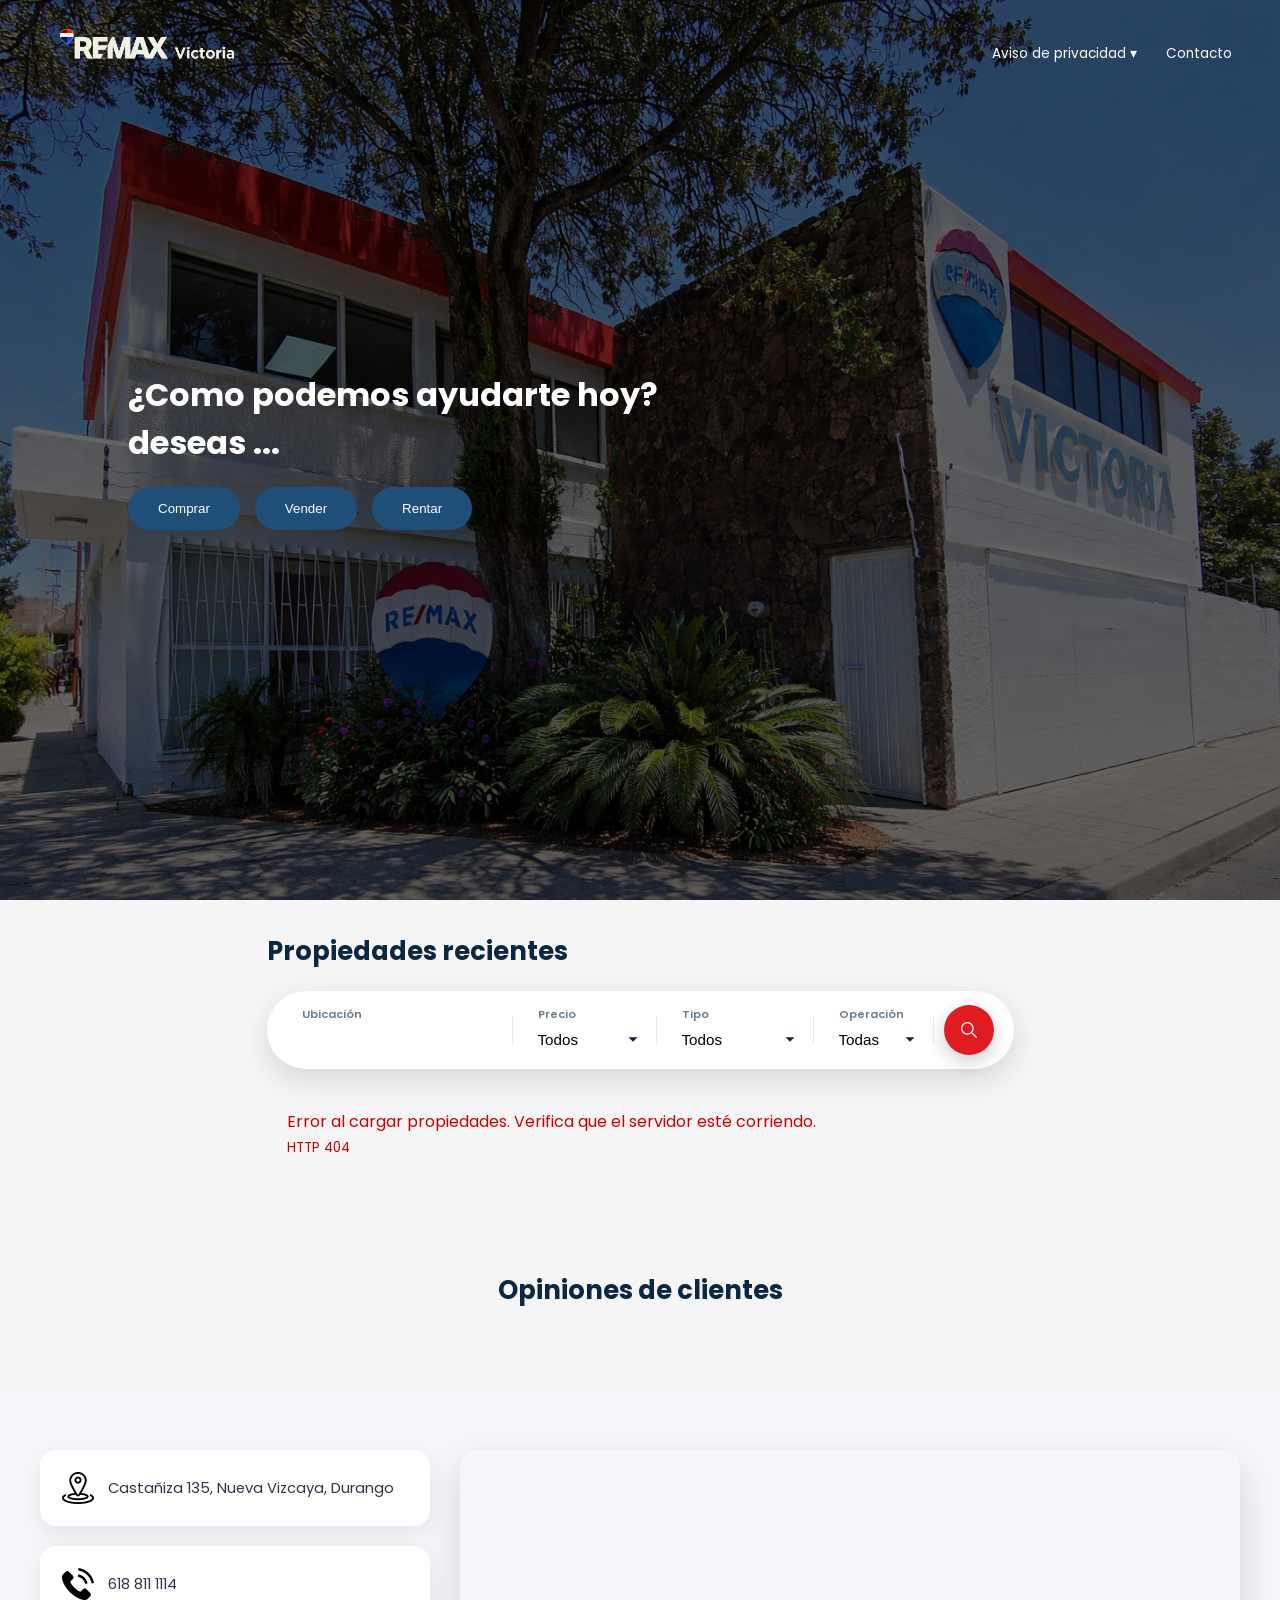
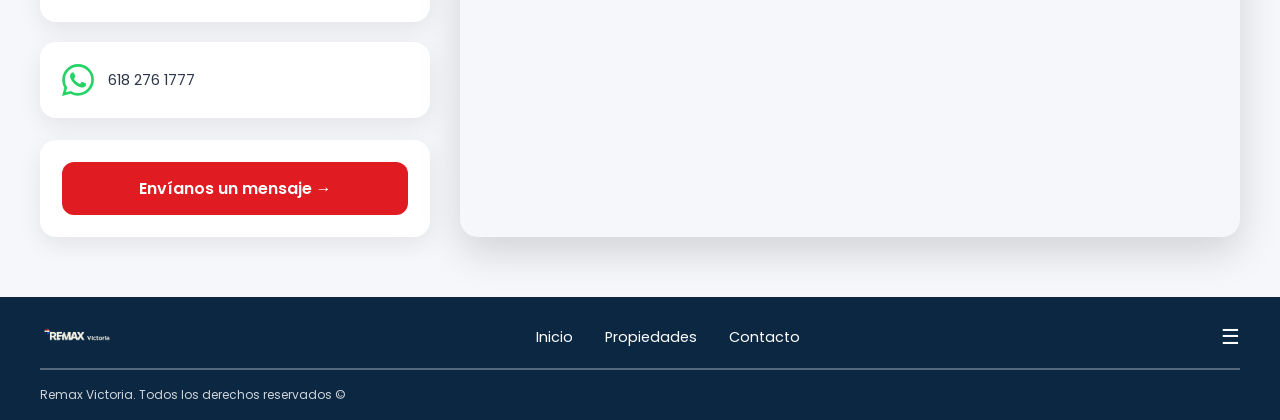
==== remox-aws/frontend/public/index.html @ b3d68474 "Remove credito-popup and related scripts Removed the credito-popup section and related JavaScript fu" ====
<!DOCTYPE html>
<html lang="es">
<head>
  <meta charset="UTF-8">
  <meta name="viewport" content="width=device-width, initial-scale=1.0">
  <title>RE/MAX Victoria - Durango</title>
  <link href="https://fonts.googleapis.com/css2?family=Poppins:wght@300;400;500;600;700&display=swap" rel="stylesheet">
  <link rel="stylesheet" href="styles.css">
  <style>
    /* Logo más grande sin afectar navbar */
    .nav-logo .logo-img { height: 75px; }

    /* Etiquetas de operación en cards */
    .property-image-wrap { position: relative; }
    .op-badge {
      position: absolute;
      top: 10px;
      left: 10px;
      padding: 4px 12px;
      border-radius: 20px;
      font-size: 0.75rem;
      font-weight: 700;
      color: white;
      z-index: 2;
      text-transform: uppercase;
      letter-spacing: 0.5px;
    }
    .op-venta  { background: #E11B22; }
    .op-renta  { background: #1f4e79; }

    /* Hero con imagen local — sobreescribe styles.css */
    section.hero,
    .hero {
      background-image: url('img/remaxOficina.png') !important;
      background-size: cover !important;
      background-position: center !important;
    }

    /* Mapa en lugar del formulario */
    .map-section {
      padding: 60px 20px;
      background: #f5f7fa;
    }
    .map-container {
      max-width: 1200px;
      margin: auto;
      display: grid;
      grid-template-columns: 1fr 2fr;
      gap: 30px;
      align-items: stretch;
    }
    @media(max-width:768px){ .map-container{ grid-template-columns:1fr; } }
    .map-info {
      display: flex;
      flex-direction: column;
      gap: 20px;
    }
    .map-info-card {
      background: white;
      padding: 22px;
      border-radius: 16px;
      box-shadow: 0 8px 24px rgba(0,0,0,0.08);
      display: flex;
      align-items: center;
      gap: 14px;
      transition: 0.3s;
    }
    .map-info-card:hover { transform: translateY(-3px); }
    .map-info-card img { width: 32px; height: 32px; }
    .map-info-card p { margin: 0; font-size: 0.92rem; color: #2d3748; }
    .map-iframe-wrap {
      border-radius: 18px;
      overflow: hidden;
      box-shadow: 0 15px 40px rgba(0,0,0,0.15);
      min-height: 380px;
    }
    .map-iframe-wrap iframe {
      width: 100%;
      height: 100%;
      min-height: 380px;
      border: none;
    }
    /* WhatsApp btn flotante */
    .whatsapp-float {
      position: fixed;
      bottom: 24px;
      right: 24px;
      width: 56px;
      height: 56px;
      background: #25D366;
      border-radius: 50%;
      display: flex;
      align-items: center;
      justify-content: center;
      box-shadow: 0 6px 20px rgba(37,211,102,0.45);
      z-index: 9000;
      transition: transform 0.2s;
    }
    .whatsapp-float:hover { transform: scale(1.1); }
    .whatsapp-float svg { width: 30px; height: 30px; fill: white; }

    /* ===== MENÚ HAMBURGUESA (de stylesMari) ===== */
    .menu-toggle {
      display: none;
      font-size: 28px;
      background: none;
      border: none;
      color: white;
      cursor: pointer;
      z-index: 10001;
    }
    @media (max-width: 768px) {
      .menu-toggle { display: block; }
      .nav-menu {
        position: absolute;
        top: 70px;
        right: 0;
        background: #0c2c54;
        flex-direction: column;
        width: 250px;
        padding: 20px;
        display: none !important;
        z-index: 10000;
      }
      .nav-menu.active { display: flex !important; }
      .menu-item { width: 100%; margin-bottom: 15px; }
      .dropdown {
        position: relative !important;
        display: none;
        width: 100%;
        background: #ffffff;
        border-radius: 8px;
        margin-top: 8px;
        padding: 10px 0;
      }
      .dropdown p { color: #1f4e79 !important; }
      .menu-item.open .dropdown { display: block; }
    }



    /* Badges propuesta / proceso — lado derecho */
    .status-badge {
      position: absolute;
      top: 10px;
      right: 10px;
      padding: 4px 12px;
      border-radius: 20px;
      font-size: 0.72rem;
      font-weight: 700;
      color: white;
      z-index: 2;
      text-transform: uppercase;
      letter-spacing: 0.5px;
    }
    .status-propuesta { background: #F5CF0B; color: #5a4000; }
    .status-proceso   { background: #ea580c; }

    /* Footer siempre abajo */
    html, body { min-height: 100vh; display: flex; flex-direction: column; }
    .footer { margin-top: auto !important; }
  </style>
</head>
<body>

<!-- NAVBAR -->
<nav class="navbar">
  <div class="nav-container">
    <a href="index.html" class="nav-logo">
      <img src="img/Remaxlogoblanco.png" class="logo-img">
    </a>
    <button class="menu-toggle" id="menu-toggle">☰</button>
    <ul class="nav-menu" id="nav-menu">
      <li class="menu-item">
        <span>Aviso de privacidad ▾</span>
        <div class="dropdown">
          <p><a href="nom247.html">Contrato NOM 247</a></p>
          <p><a href="carta-derechos.html">Carta de Derechos del Consumidor</a></p>
          <p><a href="https://remax.com.mx/codigoetica" target="_blank">Código de ética</a></p>
        </div>
      </li>
      <li class="menu-item">
        <a href="contacto.html" style="color:inherit;text-decoration:none;">Contacto</a>
      </li>
    </ul>
  </div>
</nav>

<!-- HERO -->
<section class="hero">
  <div class="hero-overlay">
    <div class="hero-content">
      <h2>¿Como podemos ayudarte hoy? deseas ...</h2>
      <div class="hero-buttons">
        <button onclick="window.location.href='propiedades.html?operacion=1'">Comprar</button>
        <button onclick="window.location.href='contacto.html'">Vender</button>
        <button onclick="window.location.href='propiedades.html?operacion=2'">Rentar</button>
      </div>
    </div>
  </div>
</section>

<!-- PROPIEDADES -->
<div class="container">
  <h2 class="section-title">Propiedades recientes</h2>

  <div class="filter-bar">
    <div class="filter-item">
      <label>Ubicación</label>
      <input type="text" id="searchLocation">
    </div>
    <div class="filter-item">
      <label>Precio</label>
      <select id="priceRange">
        <option value="">Todos</option>
        <option value="1">Hasta $1M</option>
        <option value="2">Hasta $3M</option>
        <option value="3">Más de $3M</option>
      </select>
    </div>
    <div class="filter-item">
      <label>Tipo</label>
      <select id="category">
        <option value="">Todos</option>
        <option value="casa">Casa</option>
        <option value="departamento">Departamento</option>
        <option value="terreno">Terreno</option>
      </select>
    </div>
    <div class="filter-item">
      <label>Operación</label>
      <select id="operacion">
        <option value="">Todas</option>
        <option value="1">En venta</option>
        <option value="2">En renta</option>
      </select>
    </div>
    <button class="filter-btn-search" onclick="applyFilters()">
      <img src="img/lupa1.png" class="search-icon">
    </button>
  </div>

  <div id="results"></div>
</div>

<!-- TESTIMONIOS -->
<section class="testimonios">
  <h2 class="section-title">Opiniones de clientes</h2>
  <div class="elfsight-app-cae5a441-4ed8-4996-96be-d7b9559accd7" data-elfsight-app-lazy></div>
</section>

<!-- MAPA OFICINA (reemplaza formulario de contacto) -->
<section class="map-section" id="ubicacion">
  <div class="map-container">

    <div class="map-info">
      <div class="map-info-card">
        <img src="img/ubicacion.png" alt="Ubicación">
        <p>Castañiza 135, Nueva Vizcaya, Durango</p>
      </div>
      <div class="map-info-card">
        <img src="img/telefono.png" alt="Teléfono">
        <p> 618 811 1114</p>
      </div>
      <div class="map-info-card">
        <svg style="width:32px;height:32px;fill:#25D366;flex-shrink:0" viewBox="0 0 24 24">
          <path d="M17.472 14.382c-.297-.149-1.758-.867-2.03-.967-.273-.099-.471-.148-.67.15-.197.297-.767.966-.94 1.164-.173.199-.347.223-.644.075-.297-.15-1.255-.463-2.39-1.475-.883-.788-1.48-1.761-1.653-2.059-.173-.297-.018-.458.13-.606.134-.133.298-.347.446-.52.149-.174.198-.298.298-.497.099-.198.05-.371-.025-.52-.075-.149-.669-1.612-.916-2.207-.242-.579-.487-.5-.669-.51-.173-.008-.371-.01-.57-.01-.198 0-.52.074-.792.372-.272.297-1.04 1.016-1.04 2.479 0 1.462 1.065 2.875 1.213 3.074.149.198 2.096 3.2 5.077 4.487.709.306 1.262.489 1.694.625.712.227 1.36.195 1.871.118.571-.085 1.758-.719 2.006-1.413.248-.694.248-1.289.173-1.413-.074-.124-.272-.198-.57-.347m-5.421 7.403h-.004a9.87 9.87 0 01-5.031-1.378l-.361-.214-3.741.982.998-3.648-.235-.374a9.86 9.86 0 01-1.51-5.26c.001-5.45 4.436-9.884 9.888-9.884 2.64 0 5.122 1.03 6.988 2.898a9.825 9.825 0 012.893 6.994c-.003 5.45-4.437 9.884-9.885 9.884m8.413-18.297A11.815 11.815 0 0012.05 0C5.495 0 .16 5.335.157 11.892c0 2.096.547 4.142 1.588 5.945L.057 24l6.305-1.654a11.882 11.882 0 005.683 1.448h.005c6.554 0 11.89-5.335 11.893-11.893a11.821 11.821 0 00-3.48-8.413z"/>
        </svg>
        <p><a href="https://wa.me/526182761777?text=Hola, estoy viendo su pagina remaxvictoria.mx, me interesa más información, mi nombre es " target="_blank" style="color:inherit;text-decoration:none;">618 276 1777</a></p>
      </div>
      <div class="map-info-card" style="margin-top:auto;">
        <a href="contacto.html" style="
          display:block; width:100%; text-align:center;
          background:#E11B22; color:white; padding:14px;
          border-radius:12px; text-decoration:none; font-weight:600;
          transition:0.2s;">
          Envíanos un mensaje →
        </a>
      </div>
    </div>

    <div class="map-iframe-wrap">
      <iframe
        src="https://www.google.com/maps/embed?pb=!1m18!1m12!1m3!1d3628.0!2d-104.6532!3d24.0277!2m3!1f0!2f0!3f0!3m2!1i1024!2i768!4f13.1!3m3!1m2!1s0x0%3A0x0!2sCasta%C3%B1iza%20135%2C%20Nueva%20Vizcaya%2C%20Durango!5e0!3m2!1ses!2smx!4v1"
        allowfullscreen loading="lazy"
        referrerpolicy="no-referrer-when-downgrade">
      </iframe>
    </div>

  </div>
</section>

<!-- FOOTER -->
<footer class="footer">
  <div class="footer-container">
    <div class="footer-logo"><img src="img/Remaxlogoblanco.png" class="footer-logo-img"></div>
    <ul class="footer-menu">
      <li><a href="index.html">Inicio</a></li>
      <li><a href="index.html">Propiedades</a></li>
      <li><a href="contacto.html">Contacto</a></li>
    </ul>
    <div class="footer-icon">☰</div>
  </div>
  <hr class="footer-line">
  <p class="footer-copy">Remax Victoria. Todos los derechos reservados ©</p>
</footer>





<!-- Variables globales necesarias ANTES de app.js -->
<script>
  const FALLBACK_IMG = 'https://cdn.remax.com.mx/properties/default_rebrand.jpg';



  function buildCard(p) {
    const opLabel = String(p.operacion) === '2' ? 'En renta' : 'En venta';
    const opClass = String(p.operacion) === '2' ? 'op-renta' : 'op-venta';
    const _prop = String(p.propuesta ?? '');
    let statusBadge = '';
    if (_prop === '0') statusBadge = '<span class="status-badge status-propuesta">Propuesta</span>';
    else if (_prop === '1') statusBadge = '<span class="status-badge status-proceso">En proceso de venta</span>';
    return `
    <div class="property-card" onclick='selectProperty(${JSON.stringify(p)})'>
      <div class="property-image-wrap">
        <img src="${p.imagen || FALLBACK_IMG}" class="property-image"
             onerror="this.src='${FALLBACK_IMG}'">
        <div class="remax-badge">RE/MAX</div>
        <span class="op-badge ${opClass}">${opLabel}</span>
        ${statusBadge}
      </div>
      <div class="property-body">
        <div class="property-title">${p.titulo || 'Propiedad'}</div>
        <div class="property-address">
          <img src="img/ubicacion.png" class="logo-img"> ${p.ubicacion || 'Durango'}
        </div>
        <div class="property-price">
          ${Number(p.precio||0).toLocaleString('es-MX',{style:'currency',currency:'MXN',maximumFractionDigits:0})}
        </div>
      </div>
    </div>`;
  }

  function selectProperty(property) {
    const id = property?.propiedad_id || property?.id || '';
    if (id) window.location.href = `property-detail.html?id=${encodeURIComponent(id)}`;
    else    window.location.href = 'property-detail.html';
  }
</script>

<script src="app.js"></script>
<script src="https://elfsightcdn.com/platform.js" async></script>

<script>
  /* ===== FILTROS ===== */
  function applyFilters(maxPrecioOverride) {
    if (!window.allProperties || !window.allProperties.length) return;
    let filtered = [...window.allProperties];
    const location  = (document.getElementById('searchLocation')?.value || '').toLowerCase();
    const price     = document.getElementById('priceRange')?.value || '';
    const category  = document.getElementById('category')?.value || '';
    const operacion = document.getElementById('operacion')?.value || '';
    if (location)  filtered = filtered.filter(p => (p.ubicacion||'').toLowerCase().includes(location));
    if (maxPrecioOverride) {
      filtered = filtered.filter(p => p.precio <= maxPrecioOverride);
    } else if (price) {
      filtered = filtered.filter(p => {
        if (price==='1') return p.precio <= 1000000;
        if (price==='2') return p.precio <= 3000000;
        if (price==='3') return p.precio > 3000000;
        return true;
      });
    }
    if (category)  filtered = filtered.filter(p => (p.tipo||'').toLowerCase().includes(category));
    if (operacion) filtered = filtered.filter(p => String(p.operacion) === operacion);
    renderProperties(filtered);
  }

  function renderProperties(properties) {
    const results = document.getElementById('results');
    if (!results) return;
    if (!properties.length) {
      results.innerHTML = '<p style="padding:20px;color:#666;">No hay propiedades que coincidan.</p>';
      return;
    }
    const primeras9 = properties.slice(0, 9);
    const hayMas    = properties.length > 9;
    results.innerHTML = `
      <div class="property-grid">
        ${primeras9.map(buildCard).join('')}
      </div>
      ${hayMas ? `
      <div style="text-align:center;margin:32px 0 8px;">
        <a href="propiedades.html"
           style="display:inline-block;padding:14px 40px;background:#1f4e79;color:white;
                  border-radius:50px;text-decoration:none;font-weight:600;font-size:1rem;
                  box-shadow:0 6px 18px rgba(0,0,0,0.15);transition:0.2s;"
           onmouseover="this.style.background='#E11B22'"
           onmouseout="this.style.background='#1f4e79'">
          Ver todas las propiedades (${properties.length}) →
        </a>
      </div>` : ''}`;
  }

  /* ===== NAVBAR SCROLL ===== */
  window.addEventListener('scroll', () =>
    document.querySelector('.navbar')?.classList.toggle('scrolled', window.scrollY > 50)
  );

  /* ===== MENÚ HAMBURGUESA ===== */
  const menuToggle = document.getElementById('menu-toggle');
  const navMenu    = document.getElementById('nav-menu');
  if (menuToggle) {
    menuToggle.addEventListener('click', () => navMenu.classList.toggle('active'));
  }
  document.querySelectorAll('.menu-item').forEach(item => {
    item.addEventListener('click', function(e) {
      if (window.innerWidth <= 768) {
        this.classList.toggle('open');
        e.stopPropagation();
      }
    });
  });
  document.addEventListener('keydown', e => {
    });
</script>
</body>
---- remox-aws/frontend/public/styles.css ----
/* ===== RESET ===== */
*{
  margin:0;
  padding:0;
  box-sizing:border-box;
}

/* ===== VARIABLES ===== */
:root{
  --primary-blue:#1f4e79;
  --remax-red:#E11B22;
  --light-gray:#f5f7fa;
  --text-dark:#0b2742;
  --text-light:#7F8C8D;
}

/* ===== BODY ===== */
body{
  font-family:'Poppins',sans-serif;
  background:var(--light-gray);
  color:var(--text-dark);
}

/* ===== NAVBAR ===== */
.navbar{
  position:fixed;
  top:0;
  width:100%;
  padding:0.8rem 3rem;
  z-index:9999;
  background:transparent;
  transition:all 0.3s ease;
}

/* ===== FIX NAVBAR SCROLL ===== */
.navbar.scrolled{
  background:#0B2742 !important;
}

.nav-container{
  display:flex;
  align-items:center;
  justify-content:space-between;
  max-width:1200px;
  margin:auto;
}

.navbar.scrolled{
  background:#0B2742;
}

/* LOGO  */
.logo-img{
  height:70px;
  width:auto;
  object-fit:contain;
}

/* ===== MENU ===== */
.nav-menu{
  list-style:none;
  display:flex;
  gap:1.8rem;
  align-items:center;
  font-size:0.85rem;
}

.nav-menu > li{
  color:white;
  position:relative;
  cursor:pointer;
  transition:0.3s;
}

.nav-menu > li:hover{
  color:var(--remax-red);
}

/* ===== DROPDOWN ===== */
.menu-item{
  position:relative;
}

.menu-item span{
  display:block;
  padding:15px 0;
}

.dropdown{
  position:absolute;
  top:100%;
  left:0;
  background:white;
  min-width:260px;
  display:none;
  flex-direction:column;
  border-radius:8px;
  box-shadow:0 10px 25px rgba(0,0,0,0.2);
}

.dropdown p{
  padding:14px 18px;
  font-size:0.85rem;
  color:#333;
  cursor:pointer;
}

.dropdown p:hover{
  background:#f0f0f0;
  color:var(--remax-red);
}

.menu-item:hover .dropdown{
  display:flex;
}


/* INPUT */
.search-text{
  border:none;
  background:none;
  outline:none;
  color:white;
  font-size:14px;
  width:0;
  opacity:0;
  transition:0.4s;
}

/* BOTÓN */
.search-btn{
  width:30px;
  height:30px;
  border-radius:50%;
  background:transparent;
  display:flex;
  justify-content:center;
  align-items:center;
  cursor:pointer;
}

/* ICONO */
.search-icon{
  width:16px;
  height:16px;
  object-fit:contain;
  filter:brightness(0) invert(1);
}

/* HOVER */
.search-box:hover{
  background:#0b2742;
}

.search-box:hover .search-text{
  width:140px;
  opacity:1;
  padding:0 8px;
}

.search-box:hover .search-btn{
  background:white;
}

.search-box:hover .search-icon{
  filter:none;
}

/* ===== HERO ===== */
.hero{
  height:100vh;
  width:100%;
  background-image: url('img/14_post.png');
  background-size:cover;
  background-position:center;
  background-repeat:no-repeat;

  display:flex;
  align-items:center;
}
.hero-overlay{
  background:rgba(0,0,0,0.6);
  width:100%;
  height:100%;
  display:flex;
  align-items:center;
}

.hero-content{
  color:white;
  margin-left:10%;
  max-width:600px;
}

.hero-content h2{
  font-size:2rem;
}

/* BOTONES */
.hero-buttons{
  margin-top:20px;
  display:flex;
  gap:15px;
}

.hero-buttons button{
  background:var(--primary-blue);
  color:white;
  padding:14px 30px;
  border:none;
  border-radius:50px;
  cursor:pointer;
  transition:0.3s;
}

.hero-buttons button:hover{
  background:var(--remax-red);
}

/* ===== CONTENEDOR ===== */
.container{
  max-width:1200px;
  margin:auto;
  padding:2rem;
}

/* ===== TITULO ===== */
.section-title{
  font-size:1.6rem;
  margin-bottom:20px;
}

/* ===== FILTRO ===== */
.filter-bar{
  background:white;
  border-radius:50px;
  padding:10px 15px;
  display:flex;
  align-items:center;
  gap:10px;
  margin-bottom:20px;
  box-shadow:0 8px 25px rgba(0,0,0,0.15);
}

.filter-item{
  flex:1;
  display:flex;
  flex-direction:column;
}

.filter-item label{
  font-size:0.7rem;
  font-weight:600;
}

.filter-item input,
.filter-item select{
  border:none;
  outline:none;
}

/* BOTÓN FILTRO */
.filter-btn-search{
  background:var(--remax-red);
  border:none;
  width:45px;
  height:45px;
  border-radius:50%;
  cursor:pointer;
}
/*   BOTÓN SEARCH */
.filter-btn-search{
  background: var(--remax-red) !important;
  border: none !important;
  width: 50px !important;
  height: 50px !important;
  border-radius: 50% !important;

  display:flex !important;
  align-items:center !important;
  justify-content:center !important;

  cursor:pointer;
  transition: all 0.25s ease;

  box-shadow: 0 6px 16px rgba(0,0,0,0.2);
}

.filter-btn-search:hover{
  transform: scale(1.1);
  box-shadow: 0 10px 25px rgba(0,0,0,0.3);
}

.filter-btn-search:active{
  transform: scale(0.9);
}


/*  FILTROS */


.filter-bar {
  background: white;
  border-radius: 50px;
  padding: 14px 20px;
  display: flex;
  align-items: center;
  gap: 10px;

  box-shadow: 0 10px 30px rgba(0,0,0,0.12);
}

/* CONTENEDOR DE CADA FILTRO */
.filter-item {
  flex: 1;
  display: flex;
  flex-direction: column;
  position: relative;
  padding: 0 15px;
}

/* SEPARADORES */
.filter-item:not(:last-child)::after {
  content: "";
  position: absolute;
  right: 0;
  top: 20%;
  height: 60%;
  width: 1px;
  background: #e2e8f0;
}

/* LABELS */
.filter-item label {
  font-size: 0.7rem;
  font-weight: 600;
  opacity: 0.6;
  margin-bottom: 2px;
}

.filter-item input,
.filter-item select {
  background: transparent;
  border: none;
  box-shadow: none;

  padding: 6px 0;
  font-size: 0.95rem;
  font-weight: 500;

  outline: none;
  appearance: none;
}

/* SELECT CON FLECHA BONITA */
.filter-item select {
  background-image: url("data:image/svg+xml;utf8,<svg fill='%230b2742' height='18' viewBox='0 0 20 20' width='18' xmlns='http://www.w3.org/2000/svg'><path d='M5 7l5 5 5-5'/></svg>");
  background-repeat: no-repeat;
  background-position: right center;
  padding-right: 20px;
}

/* HOVER SUAVE */
.filter-item:hover {
  background: rgba(0,0,0,0.04);
  border-radius: 12px;
}

.filter-item input:focus,
.filter-item select:focus {
  color: var(--primary-blue);
}

/* INPUT UBICACIÓN */
#searchLocation {
  font-weight: 600;
}

/* BOTÓN SEARCH */
.filter-btn-search {
  background: var(--remax-red);
  border: none;
  width: 52px;
  height: 52px;
  border-radius: 50%;

  display:flex;
  align-items:center;
  justify-content:center;

  cursor:pointer;
  transition: all 0.3s ease;

  box-shadow: 0 6px 18px rgba(0,0,0,0.2);
}

/* HOVER */
.filter-btn-search:hover {
  transform: scale(1.1);
  box-shadow: 0 10px 25px rgba(0,0,0,0.3);
}

/* CLICK */
.filter-btn-search:active {
  transform: scale(0.92);
}

/* ===== GRID ===== */
.property-grid{
  display:grid;
  grid-template-columns:repeat(3, 1fr);
  gap:1.5rem;
}

/* ===== CARD ===== */
.property-card{
  background:white;
  border-radius:14px;
  overflow:hidden;
  box-shadow:0 2px 12px rgba(0,0,0,0.07);
  transition:0.3s;
  cursor:pointer;
}

.property-card:hover{
  transform:translateY(-5px);
}

/* IMAGEN */
.property-image-wrap{
  height:200px;
  overflow:hidden;
}

.property-image{
  width:100%;
  height:100%;
  object-fit:cover;
}

/* BODY */
.property-body{
  padding:1rem;
}

.property-title{
  font-weight:600;
}

.property-address{
  font-size:0.8rem;
  color:var(--text-light);
}

.property-price{
  font-size:1.1rem;
  font-weight:700;
}


.testimonial-card{
  min-width:300px;
  background:white;
  border-radius:12px;
  padding:20px;
}

/* ===== RESPONSIVE ===== */
@media(max-width:768px){
  .nav-menu{
    display:none;
  }
}

/* FOOTER */
.footer{
  background:#0b2742;
  color:white;
  padding:1.5rem 2rem 1rem;
  margin-top:3rem;
}

.footer-container{
  display:flex;
  justify-content:space-between;
  align-items:center;
  max-width:1200px;
  margin:auto;
}

.footer-logo{
  display:flex;
  align-items:center;
  gap:8px;
}

.footer-logo-img{
  height:28px;
}

.footer-text{
  font-weight:600;
  font-size:1rem;
}

.footer-menu{
  list-style:none;
  display:flex;
  gap:2rem;
}

.footer-menu a{
  color:white;
  text-decoration:none;
  font-size:0.9rem;
  transition:opacity 0.2s;
}

.footer-menu a:hover{
  opacity:0.7;
}

.footer-icon{
  font-size:1.3rem;
  cursor:pointer;
}

.footer-line{
  margin:1rem auto;
  border:0.5px solid rgba(255,255,255,0.3);
  max-width:1200px;
}

.footer-copy{
  text-align:left;
  max-width:1200px;
  margin:auto;
  font-size:0.75rem;
  opacity:0.8;
}
.property-address img.logo-img{
    width: 18px;
    height: 18px;
    margin-right: 6px;
}


/* CONFIGURACIÓN GENERAL */
body {
  font-family: 'Poppins', sans-serif;
  background: #f5f5f5;
  margin: 0;
  padding: 0;
}

/* TESTIMONIOS RE/MAX */

.testimonios {
  padding: 60px 20px;
  background: #f5f5f5;
  text-align: center;
}

/* CARRUSEL */
.carousel {
  margin: 0 auto;
  max-width: 1000px;
  overflow: hidden;
  display: flex;
}

/* GRUPOS */
.group {
  display: flex;
  gap: 20px;
  padding-right: 20px;

  animation: scroll 25s linear infinite;
}

/* TARJETAS */
.card {
  flex: 0 0 auto;
  width: 260px;
  background: white;
  border-radius: 15px;
  padding: 20px;

  box-shadow: 0 5px 15px rgba(0,0,0,0.1);

  font-size: 14px;
  color: #333;
  line-height: 1.5;

  transition: transform 0.3s;
}

/* HOVER PRO */
.card:hover {
  transform: translateY(-8px);
}

/* ANIMACIÓN */
@keyframes scroll {
  0% {
    transform: translateX(0);
  }
  100% {
    transform: translateX(-100%);
  }
}

/* PAUSA */
.carousel:hover .group {
  animation-play-state: paused;
}

/* RESPONSIVE */
@media (max-width: 768px) {
  #contenedor-testimonios {
    flex-direction: column;
    align-items: center;
  }

  .tarjeta-testimonio {
    width: 90%;
  }
}
/* MODAL DE CRÉDITOS */
.modal{
  display:none; /* 🔥 SOLO ESTE */
  position:fixed;
  inset:0;
  background:rgba(0,0,0,0.4);
  backdrop-filter:blur(8px);
  z-index:99999;

  justify-content:center;
  align-items:center;
}

/* TARJETA */
.credit-card{
  width:95%;
  max-width:380px;
  background:white;
  border-radius:20px;
  overflow:hidden;

  box-shadow:0 30px 80px rgba(0,0,0,0.4);

  animation:modalFade 0.3s ease;
}

@keyframes modalFade{
  from{
    transform:translateY(40px) scale(0.95);
    opacity:0;
  }
  to{
    transform:translateY(0) scale(1);
    opacity:1;
  }
}

/* HEADER */
.credit-header{
  padding:18px;
  color:white;
  display:flex;
  justify-content:space-between;
  align-items:center;
  font-weight:600;
}

/* BODY */
.credit-body{
  padding:20px;
}

/* INPUTS */
.field{
  margin-bottom:15px;
}

.field span{
  font-size:12px;
  color:#666;
}

.field input{
  width:100%;
  padding:12px;
  border:none;
  border-bottom:2px solid #eee;
  font-size:16px;
  outline:none;
}

/* RESULTADO */
.resultado-card{
  background:#0B2742;
  color:white;
  border-radius:15px;
  padding:15px;
  text-align:center;
  margin:15px 0;
}

.resultado-card h1{
  font-size:28px;
}

.hidden{
  display:none;
}

/* BOTÓN */
.btn-calcular{
  width:100%;
  padding:14px;
  border:none;
  border-radius:12px;
  background:#E11B22;
  color:white;
  font-weight:bold;
  cursor:pointer;
  transition:0.2s;
}

.btn-calcular:hover{
  transform:scale(1.03);
}
/* ===== BADGE CRÉDITO EN IMAGEN ===== */
.credit-badge{
  position:absolute;
  top:10px;
  left:10px;
  padding:6px 10px;
  font-size:11px;
  font-weight:600;
  border-radius:20px;
  color:white;
  z-index:2;
}

.credit-ok{
  background:#16a34a;
}

.credit-no{
  background:#dc2626;
}
/* ===== PAGINACIÓN MODERNA ===== */
.pagination{
  width:100%;
  display:flex;
  justify-content:center;
  align-items:center;
  flex-wrap:wrap;
  gap:8px;
  margin-top:30px;
}

.pagination button{
  border:none;
  padding:8px 12px;
  border-radius:8px;
  background:#e5e7eb;
  cursor:pointer;
  font-size:14px;
  transition:0.2s;
}

.pagination button:hover{
  background:#d1d5db;
}

.pagination button.active{
  background:#0B2742;
  color:white;
}

/* ===== RESPONSIVE GRID MEJORADO ===== */
@media (max-width:1024px){
  .property-grid{
    grid-template-columns:repeat(2, 1fr);
  }
}

@media (max-width:600px){
  .property-grid{
    grid-template-columns:1fr;
  }
}

/* ===== RESPONSIVE HERO ===== */
@media (max-width:768px){

  .hero-content{
    margin-left:5%;
    margin-right:5%;
  }

  .hero-content h2{
    font-size:1.4rem;
  }

  .hero-buttons{
    flex-direction:column;
    gap:10px;
  }

  .hero-buttons button{
    width:100%;
    padding:12px;
  }
}

/* ===== RESPONSIVE FILTROS ===== */
@media (max-width:768px){

  .filter-bar{
    flex-direction:column;
    border-radius:16px;
    padding:15px;
  }

  .filter-item{
    width:100%;
    padding:0;
  }

  .filter-item::after{
    display:none;
  }

  .filter-btn-search{
    width:100%;
    border-radius:12px;
  }
}

/* ===== RESPONSIVE MODAL ===== */
@media (max-width:600px){

  .credit-card{
    width:95%;
    margin-top:15vh;
  }

  .credit-body{
    padding:15px;
  }

  .field input{
    font-size:14px;
  }

  .btn-calcular{
    padding:12px;
  }
}
.pagination{
  width:100%;
  display:flex;
  justify-content:center;
  gap:8px;
  margin-top:30px;
}

.pagination button{
  border:none;
  padding:8px 12px;
  border-radius:8px;
  background:#ddd;
  cursor:pointer;
}

.pagination button.active{
  background:#0B2742;
  color:white;
}
.hero-overlay{
  position:relative;
  z-index:1;
}
.close{
  cursor:pointer;
  font-size:20px;
}
.resultado-card{
  background:#0B2742;
  color:white;
  border-radius:15px;
  padding:20px;
  text-align:center;
  margin:15px 0;

  box-shadow:0 10px 25px rgba(0,0,0,0.3);
}

.resultado-card h1{
  font-size:28px;
}
.credit-header{
  background:#0B2742; /* 🔥 color visible */
  color:white;
  padding:18px;
  display:flex;
  justify-content:space-between;
  align-items:center;
}

.close{
  font-size:22px;
  cursor:pointer;
  color:white; /* 🔥 ahora sí se ve */
}
/* ===== DROPDOWN LINKS ===== */
.dropdown p a {
  color: #333;
  text-decoration: none;
  display: block;
  width: 100%;
}
.dropdown p a:hover {
  color: var(--remax-red);
}

/* ===== CONTACTO ===== */
.contact-section{
  padding:80px 20px;
  background:#f5f7fa;
}
.contact-container{
  max-width:1200px;
  margin:auto;
  display:grid;
  grid-template-columns: 1fr 1fr 1fr;
  gap:30px;
  align-items:center;
}
.contact-info{
  display:flex;
  flex-direction:column;
  gap:20px;
}
.contact-card{
  background:white;
  padding:25px;
  border-radius:16px;
  box-shadow:0 10px 25px rgba(0,0,0,0.1);
  text-align:center;
  transition:0.3s;
}
.contact-card:hover{
  transform:translateY(-5px);
}
.contact-card .icon{
  font-size:28px;
  margin-bottom:10px;
  color:var(--remax-red);
}
.contact-form{
  background:white;
  padding:35px;
  border-radius:18px;
  box-shadow:0 15px 40px rgba(0,0,0,0.15);
}
.contact-form h2{
  text-align:center;
  margin-bottom:20px;
  letter-spacing:3px;
}
.form-row{
  display:flex;
  gap:15px;
  margin-bottom:15px;
}
.form-row input{
  flex:1;
}
.contact-form input,
.contact-form textarea{
  width:100%;
  padding:14px;
  border:none;
  border-radius:10px;
  background:#f1f5f9;
  font-family:'Poppins', sans-serif;
  outline:none;
  transition:0.2s;
}
.contact-form input:focus,
.contact-form textarea:focus{
  background:white;
  box-shadow:0 0 0 2px var(--primary-blue);
}
.contact-form textarea{
  height:120px;
  resize:none;
  margin-bottom:15px;
}
.contact-form button{
  width:100%;
  padding:14px;
  border:none;
  border-radius:12px;
  background:var(--remax-red);
  color:white;
  font-weight:600;
  cursor:pointer;
  transition:0.3s;
}
.contact-form button:hover{
  transform:scale(1.03);
  background:#c4161c;
}
.contact-image img{
  width:100%;
  height:100%;
  object-fit:cover;
  border-radius:20px;
}
@media(max-width:900px){
  .contact-container{
    grid-template-columns:1fr;
  }
  .contact-image{
    display:none;
  }
}
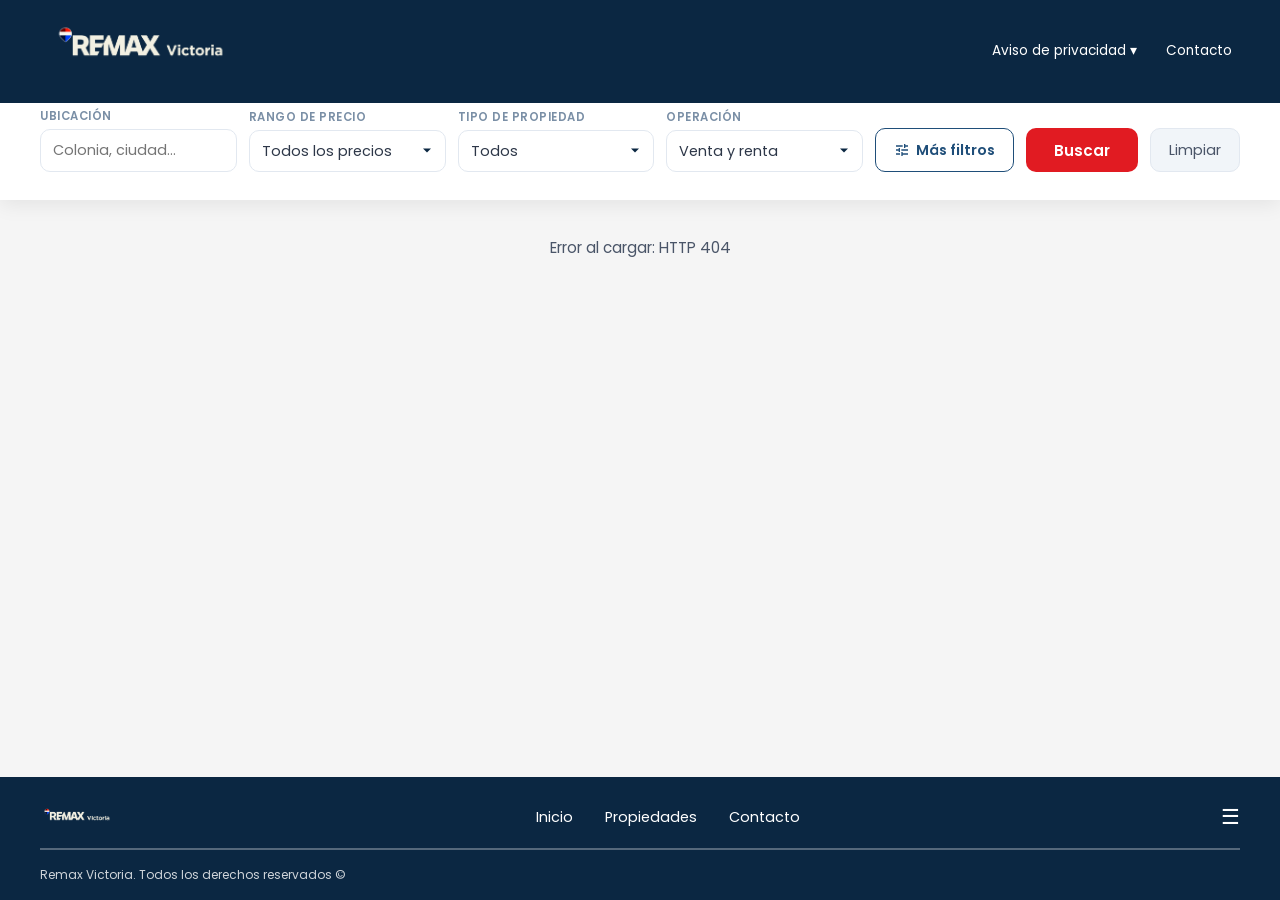
==== commit 912fd8a2: "Update print statement from 'Hello' to 'Goodbye'" ====
--- a/remox-aws/frontend/public/index.html
+++ b/remox-aws/frontend/public/index.html
@@ -1,105 +1,178 @@
 <!DOCTYPE html>
+<html lang="es"><!DOCTYPE html>
 <html lang="es">
 <head>
   <meta charset="UTF-8">
   <meta name="viewport" content="width=device-width, initial-scale=1.0">
-  <title>RE/MAX Victoria - Durango</title>
+  <title>Propiedades - RE/MAX Victoria Durango</title>
   <link href="https://fonts.googleapis.com/css2?family=Poppins:wght@300;400;500;600;700&display=swap" rel="stylesheet">
   <link rel="stylesheet" href="styles.css">
   <style>
-    /* Logo más grande sin afectar navbar */
-    .nav-logo .logo-img { height: 75px; }
-
-    /* Etiquetas de operación en cards */
+    .nav-logo .logo-img { height: 70px; }
+    /* Navbar siempre azul en esta vista */
+    .navbar { background: #0B2742 !important; }
+    /* Grid 3 columnas desktop */
+    .property-grid { grid-template-columns: repeat(3, 1fr) !important; }
+    @media(max-width: 1024px){ .property-grid { grid-template-columns: repeat(2, 1fr) !important; } }
+    @media(max-width: 600px){ .property-grid { grid-template-columns: 1fr !important; } }
+
     .property-image-wrap { position: relative; }
     .op-badge {
-      position: absolute;
-      top: 10px;
-      left: 10px;
-      padding: 4px 12px;
-      border-radius: 20px;
-      font-size: 0.75rem;
-      font-weight: 700;
-      color: white;
-      z-index: 2;
+      position: absolute; top: 10px; left: 10px;
+      padding: 4px 12px; border-radius: 20px;
+      font-size: 0.75rem; font-weight: 700; color: white;
+      z-index: 2; text-transform: uppercase; letter-spacing: 0.5px;
+    }
+    .op-venta { background: #E11B22; }
+    .op-renta { background: #1f4e79; }
+
+    /* FILTROS AVANZADOS */
+    .filters-section {
+      background: white;
+      padding: 28px 20px;
+      box-shadow: 0 4px 20px rgba(0,0,0,0.08);
+    }
+    .filters-spacer {
+      height: 80px; /* espacio para el navbar fijo */
+      background: #f5f7fa;
+    }
+    .filters-inner {
+      max-width: 1200px;
+      margin: auto;
+      display: flex;
+      flex-wrap: wrap;
+      gap: 12px;
+      align-items: flex-end;
+    }
+    .filter-group {
+      display: flex;
+      flex-direction: column;
+      gap: 4px;
+      flex: 1;
+      min-width: 140px;
+    }
+    .filter-group label {
+      font-size: 0.72rem;
+      font-weight: 600;
+      color: #7a8fa6;
       text-transform: uppercase;
       letter-spacing: 0.5px;
     }
-    .op-venta  { background: #E11B22; }
-    .op-renta  { background: #1f4e79; }
-
-    /* Hero con imagen local — sobreescribe styles.css */
-    section.hero,
-    .hero {
-      background-image: url('img/remaxOficina.png') !important;
-      background-size: cover !important;
-      background-position: center !important;
-    }
-
-    /* Mapa en lugar del formulario */
-    .map-section {
-      padding: 60px 20px;
-      background: #f5f7fa;
-    }
-    .map-container {
+    .filter-group select,
+    .filter-group input {
+      padding: 10px 12px;
+      border: 1.5px solid #e2e8f0;
+      border-radius: 10px;
+      font-family: 'Poppins', sans-serif;
+      font-size: 0.9rem;
+      color: #2d3748;
+      outline: none;
+      background: white;
+      transition: border-color 0.2s;
+      appearance: none;
+      background-image: url("data:image/svg+xml;utf8,<svg fill='%230b2742' height='16' viewBox='0 0 20 20' width='16' xmlns='http://www.w3.org/2000/svg'><path d='M5 7l5 5 5-5'/></svg>");
+      background-repeat: no-repeat;
+      background-position: right 10px center;
+      padding-right: 32px;
+    }
+    .filter-group input {
+      background-image: none;
+      padding-right: 12px;
+    }
+    .filter-group select:focus,
+    .filter-group input:focus { border-color: #1f4e79; }
+
+    .btn-buscar {
+      padding: 10px 28px;
+      background: #E11B22;
+      color: white;
+      border: none;
+      border-radius: 10px;
+      font-family: 'Poppins', sans-serif;
+      font-weight: 600;
+      font-size: 0.95rem;
+      cursor: pointer;
+      transition: 0.2s;
+      height: 44px;
+    }
+    .btn-buscar:hover { background: #c4161c; transform: scale(1.02); }
+
+    .btn-limpiar {
+      padding: 10px 18px;
+      background: #f1f5f9;
+      color: #4a5568;
+      border: 1.5px solid #e2e8f0;
+      border-radius: 10px;
+      font-family: 'Poppins', sans-serif;
+      font-size: 0.9rem;
+      cursor: pointer;
+      transition: 0.2s;
+      height: 44px;
+    }
+    .btn-limpiar:hover { background: #e2e8f0; }
+
+    /* RESULTADOS */
+    .results-section {
       max-width: 1200px;
-      margin: auto;
-      display: grid;
-      grid-template-columns: 1fr 2fr;
-      gap: 30px;
-      align-items: stretch;
-    }
-    @media(max-width:768px){ .map-container{ grid-template-columns:1fr; } }
-    .map-info {
+      margin: 36px auto 60px;
+      padding: 0 20px;
+    }
+    .results-bar {
       display: flex;
-      flex-direction: column;
-      gap: 20px;
-    }
-    .map-info-card {
+      justify-content: space-between;
+      align-items: center;
+      margin-bottom: 20px;
+      flex-wrap: wrap;
+      gap: 10px;
+    }
+    .results-count {
+      font-size: 0.95rem;
+      color: #4a5568;
+    }
+    .results-count strong { color: #1f4e79; }
+
+    /* PAGINACIÓN */
+    .pagination {
+      display: flex;
+      justify-content: center;
+      gap: 8px;
+      margin-top: 36px;
+      flex-wrap: wrap;
+    }
+    .pagination button {
+      width: 40px; height: 40px;
+      border: 1.5px solid #e2e8f0;
       background: white;
-      padding: 22px;
-      border-radius: 16px;
-      box-shadow: 0 8px 24px rgba(0,0,0,0.08);
-      display: flex;
-      align-items: center;
-      gap: 14px;
-      transition: 0.3s;
-    }
-    .map-info-card:hover { transform: translateY(-3px); }
-    .map-info-card img { width: 32px; height: 32px; }
-    .map-info-card p { margin: 0; font-size: 0.92rem; color: #2d3748; }
-    .map-iframe-wrap {
-      border-radius: 18px;
-      overflow: hidden;
-      box-shadow: 0 15px 40px rgba(0,0,0,0.15);
-      min-height: 380px;
-    }
-    .map-iframe-wrap iframe {
-      width: 100%;
-      height: 100%;
-      min-height: 380px;
-      border: none;
-    }
-    /* WhatsApp btn flotante */
+      border-radius: 8px;
+      cursor: pointer;
+      font-family: 'Poppins', sans-serif;
+      font-size: 0.9rem;
+      color: #4a5568;
+      transition: 0.2s;
+    }
+    .pagination button:hover { border-color: #1f4e79; color: #1f4e79; }
+    .pagination button.active {
+      background: #1f4e79; color: white; border-color: #1f4e79;
+    }
+    .pagination button:disabled { opacity: 0.4; cursor: default; }
+
+    /* WhatsApp flotante */
     .whatsapp-float {
-      position: fixed;
-      bottom: 24px;
-      right: 24px;
-      width: 56px;
-      height: 56px;
-      background: #25D366;
-      border-radius: 50%;
-      display: flex;
-      align-items: center;
-      justify-content: center;
-      box-shadow: 0 6px 20px rgba(37,211,102,0.45);
-      z-index: 9000;
-      transition: transform 0.2s;
+      position: fixed; bottom: 24px; right: 24px;
+      width: 56px; height: 56px; background: #25D366;
+      border-radius: 50%; display: flex; align-items: center; justify-content: center;
+      box-shadow: 0 6px 20px rgba(37,211,102,0.45); z-index: 9000; transition: transform 0.2s;
     }
     .whatsapp-float:hover { transform: scale(1.1); }
     .whatsapp-float svg { width: 30px; height: 30px; fill: white; }
 
-    /* ===== MENÚ HAMBURGUESA (de stylesMari) ===== */
+    @media(max-width:768px){
+      .filters-inner { flex-direction: column; }
+      .filter-group { min-width: 100%; }
+      .btn-buscar, .btn-limpiar { width: 100%; }
+    }
+  
+    /* ===== MENÚ HAMBURGUESA ===== */
     .menu-toggle {
       display: none;
       font-size: 28px;
@@ -136,10 +209,114 @@
       .dropdown p { color: #1f4e79 !important; }
       .menu-item.open .dropdown { display: block; }
     }
-
-
-
-    /* Badges propuesta / proceso — lado derecho */
+  
+    /* Footer siempre abajo */
+    html, body {
+      min-height: 100vh;
+      display: flex;
+      flex-direction: column;
+    }
+    body > *:not(footer):not(nav):not(script) {
+      flex-shrink: 0;
+    }
+    .footer {
+      margin-top: auto !important;
+    }
+
+
+    /* ===== FILTROS AVANZADOS PANEL ===== */
+    .btn-mas-filtros {
+      padding: 10px 18px;
+      background: white;
+      color: #1f4e79;
+      border: 1.5px solid #1f4e79;
+      border-radius: 10px;
+      font-family: 'Poppins', sans-serif;
+      font-size: 0.9rem;
+      font-weight: 600;
+      cursor: pointer;
+      transition: 0.2s;
+      height: 44px;
+      display: flex;
+      align-items: center;
+      gap: 6px;
+    }
+    .btn-mas-filtros:hover { background: #1f4e79; color: white; }
+    .btn-mas-filtros.active { background: #1f4e79; color: white; }
+
+    .filtros-extra {
+      display: none;
+      max-width: 1200px;
+      margin: 16px auto 0;
+      background: #f8fafc;
+      border: 1.5px solid #e2e8f0;
+      border-radius: 14px;
+      padding: 24px;
+      gap: 24px;
+    }
+    .filtros-extra.open { display: grid; grid-template-columns: repeat(auto-fit, minmax(180px, 1fr)); overflow: hidden; }
+
+    .filtro-extra-grupo { display: flex; flex-direction: column; gap: 8px; min-width: 0; overflow: hidden; }
+    .filtro-extra-grupo > label {
+      font-size: 0.72rem;
+      font-weight: 700;
+      color: #7a8fa6;
+      text-transform: uppercase;
+      letter-spacing: 0.5px;
+    }
+
+    /* Botones de selección tipo chip */
+    .chip-row { display: flex; flex-wrap: wrap; gap: 6px; }
+    .chip {
+      padding: 6px 14px;
+      border: 1.5px solid #e2e8f0;
+      border-radius: 20px;
+      font-family: 'Poppins', sans-serif;
+      font-size: 0.82rem;
+      font-weight: 600;
+      color: #4a5568;
+      background: white;
+      cursor: pointer;
+      transition: 0.2s;
+    }
+    .chip:hover { border-color: #1f4e79; color: #1f4e79; }
+    .chip.selected { background: #1f4e79; color: white; border-color: #1f4e79; }
+
+    /* Inputs Desde/Hasta */
+    .desde-hasta {
+      display: grid;
+      grid-template-columns: 1fr 1fr;
+      gap: 6px;
+    }
+    .desde-hasta input {
+      padding: 8px 8px;
+      border: 1.5px solid #e2e8f0;
+      border-radius: 10px;
+      font-family: 'Poppins', sans-serif;
+      font-size: 0.82rem;
+      color: #2d3748;
+      outline: none;
+      background: white;
+      transition: border-color 0.2s;
+      width: 100%;
+      min-width: 0;
+      box-sizing: border-box;
+    }
+    .desde-hasta input:focus { border-color: #1f4e79; }
+    .desde-hasta input::placeholder { color: #a0aec0; font-size: 0.82rem; }
+
+    .filtro-extra-sublabel {
+      font-size: 0.7rem;
+      font-weight: 600;
+      color: #a0aec0;
+      margin-bottom: 2px;
+    }
+
+    @media(max-width: 768px) {
+      .filtros-extra.open { grid-template-columns: 1fr; }
+    }
+
+    /* Badges propuesta / proceso */
     .status-badge {
       position: absolute;
       top: 10px;
@@ -155,16 +332,12 @@
     }
     .status-propuesta { background: #F5CF0B; color: #5a4000; }
     .status-proceso   { background: #ea580c; }
-
-    /* Footer siempre abajo */
-    html, body { min-height: 100vh; display: flex; flex-direction: column; }
-    .footer { margin-top: auto !important; }
   </style>
 </head>
 <body>
 
 <!-- NAVBAR -->
-<nav class="navbar">
+<nav class="navbar scrolled">
   <div class="nav-container">
     <a href="index.html" class="nav-logo">
       <img src="img/Remaxlogoblanco.png" class="logo-img">
@@ -186,109 +359,128 @@
   </div>
 </nav>
 
-<!-- HERO -->
-<section class="hero">
-  <div class="hero-overlay">
-    <div class="hero-content">
-      <h2>¿Como podemos ayudarte hoy? deseas ...</h2>
-      <div class="hero-buttons">
-        <button onclick="window.location.href='propiedades.html?operacion=1'">Comprar</button>
-        <button onclick="window.location.href='contacto.html'">Vender</button>
-        <button onclick="window.location.href='propiedades.html?operacion=2'">Rentar</button>
-      </div>
-    </div>
-  </div>
-</section>
-
-<!-- PROPIEDADES -->
-<div class="container">
-  <h2 class="section-title">Propiedades recientes</h2>
-
-  <div class="filter-bar">
-    <div class="filter-item">
+
+<div class="filters-spacer"></div>
+
+<!-- FILTROS -->
+<div class="filters-section">
+  <div class="filters-inner">
+
+    <div class="filter-group">
       <label>Ubicación</label>
-      <input type="text" id="searchLocation">
-    </div>
-    <div class="filter-item">
-      <label>Precio</label>
-      <select id="priceRange">
-        <option value="">Todos</option>
-        <option value="1">Hasta $1M</option>
-        <option value="2">Hasta $3M</option>
-        <option value="3">Más de $3M</option>
+      <input type="text" id="f-ubicacion" placeholder="Colonia, ciudad...">
+    </div>
+
+    <div class="filter-group">
+      <label>Rango de precio</label>
+      <select id="f-precio">
+        <option value="">Todos los precios</option>
+        <option value="0-1">$0 — $1,000,000</option>
+        <option value="1-2">$1,000,000 — $2,000,000</option>
+        <option value="2-3">$2,000,000 — $3,000,000</option>
+        <option value="3+">Más de $3,000,000</option>
       </select>
     </div>
-    <div class="filter-item">
-      <label>Tipo</label>
-      <select id="category">
+
+    <div class="filter-group">
+      <label>Tipo de propiedad</label>
+      <select id="f-tipo">
         <option value="">Todos</option>
         <option value="casa">Casa</option>
         <option value="departamento">Departamento</option>
         <option value="terreno">Terreno</option>
+        <option value="local">Local comercial</option>
+        <option value="oficina">Oficina</option>
+        <option value="bodega">Bodega</option>
       </select>
     </div>
-    <div class="filter-item">
+
+    <div class="filter-group">
       <label>Operación</label>
-      <select id="operacion">
-        <option value="">Todas</option>
+      <select id="f-operacion">
+        <option value="">Venta y renta</option>
         <option value="1">En venta</option>
         <option value="2">En renta</option>
       </select>
     </div>
-    <button class="filter-btn-search" onclick="applyFilters()">
-      <img src="img/lupa1.png" class="search-icon">
+
+    <button class="btn-mas-filtros" id="btn-mas-filtros" onclick="toggleFiltrosExtra()">
+      <svg width="16" height="16" viewBox="0 0 24 24" fill="currentColor"><path d="M3 17v2h6v-2H3zM3 5v2h10V5H3zm10 16v-2h8v-2h-8v-2h-2v6h2zM7 9v2H3v2h4v2h2V9H7zm14 4v-2H11v2h10zm-6-4h2V7h4V5h-4V3h-2v6z"/></svg>
+      Más filtros
     </button>
+    <button class="btn-buscar" onclick="buscar()">Buscar</button>
+    <button class="btn-limpiar" onclick="limpiar()">Limpiar</button>
+
   </div>
 
-  <div id="results"></div>
+  <!-- PANEL FILTROS EXTRA -->
+  <div class="filtros-extra" id="filtros-extra">
+
+    <!-- CUARTOS -->
+    <div class="filtro-extra-grupo">
+      <label>Cuartos</label>
+      <div class="chip-row" id="chips-cuartos">
+        <button class="chip" data-val="1" onclick="selectChip(this,'chips-cuartos','f-cuartos')">1</button>
+        <button class="chip" data-val="2" onclick="selectChip(this,'chips-cuartos','f-cuartos')">2</button>
+        <button class="chip" data-val="3" onclick="selectChip(this,'chips-cuartos','f-cuartos')">3</button>
+        <button class="chip" data-val="4" onclick="selectChip(this,'chips-cuartos','f-cuartos')">4</button>
+        <button class="chip" data-val="5" onclick="selectChip(this,'chips-cuartos','f-cuartos')">5+</button>
+      </div>
+      <input type="hidden" id="f-cuartos" value="">
+    </div>
+
+    <!-- BAÑOS -->
+    <div class="filtro-extra-grupo">
+      <label>Baños</label>
+      <div class="chip-row" id="chips-banos">
+        <button class="chip" data-val="1"   onclick="selectChip(this,'chips-banos','f-banos')">1</button>
+        <button class="chip" data-val="1.5" onclick="selectChip(this,'chips-banos','f-banos')">1.5</button>
+        <button class="chip" data-val="2"   onclick="selectChip(this,'chips-banos','f-banos')">2</button>
+        <button class="chip" data-val="2.5" onclick="selectChip(this,'chips-banos','f-banos')">2.5</button>
+        <button class="chip" data-val="3"   onclick="selectChip(this,'chips-banos','f-banos')">3</button>
+        <button class="chip" data-val="4"   onclick="selectChip(this,'chips-banos','f-banos')">4+</button>
+      </div>
+      <input type="hidden" id="f-banos" value="">
+    </div>
+
+    <!-- ESTACIONAMIENTOS -->
+    <div class="filtro-extra-grupo">
+      <label>Estacionamientos</label>
+      <div class="chip-row" id="chips-est">
+        <button class="chip" data-val="1" onclick="selectChip(this,'chips-est','f-estacionamientos')">1</button>
+        <button class="chip" data-val="2" onclick="selectChip(this,'chips-est','f-estacionamientos')">2</button>
+        <button class="chip" data-val="3" onclick="selectChip(this,'chips-est','f-estacionamientos')">3</button>
+        <button class="chip" data-val="4" onclick="selectChip(this,'chips-est','f-estacionamientos')">4+</button>
+      </div>
+      <input type="hidden" id="f-estacionamientos" value="">
+    </div>
+
+    <!-- TAMAÑO -->
+    <div class="filtro-extra-grupo">
+      <label>Tamaño</label>
+      <div class="filtro-extra-sublabel">Terreno (m²)</div>
+      <div class="desde-hasta">
+        <input type="number" id="f-terreno-min" placeholder="Desde">
+        <input type="number" id="f-terreno-max" placeholder="Hasta">
+      </div>
+      <div class="filtro-extra-sublabel" style="margin-top:10px;">Construcción (m²)</div>
+      <div class="desde-hasta">
+        <input type="number" id="f-const-min" placeholder="Desde">
+        <input type="number" id="f-const-max" placeholder="Hasta">
+      </div>
+    </div>
+
+  </div>
 </div>
 
-<!-- TESTIMONIOS -->
-<section class="testimonios">
-  <h2 class="section-title">Opiniones de clientes</h2>
-  <div class="elfsight-app-cae5a441-4ed8-4996-96be-d7b9559accd7" data-elfsight-app-lazy></div>
-</section>
-
-<!-- MAPA OFICINA (reemplaza formulario de contacto) -->
-<section class="map-section" id="ubicacion">
-  <div class="map-container">
-
-    <div class="map-info">
-      <div class="map-info-card">
-        <img src="img/ubicacion.png" alt="Ubicación">
-        <p>Castañiza 135, Nueva Vizcaya, Durango</p>
-      </div>
-      <div class="map-info-card">
-        <img src="img/telefono.png" alt="Teléfono">
-        <p> 618 811 1114</p>
-      </div>
-      <div class="map-info-card">
-        <svg style="width:32px;height:32px;fill:#25D366;flex-shrink:0" viewBox="0 0 24 24">
-          <path d="M17.472 14.382c-.297-.149-1.758-.867-2.03-.967-.273-.099-.471-.148-.67.15-.197.297-.767.966-.94 1.164-.173.199-.347.223-.644.075-.297-.15-1.255-.463-2.39-1.475-.883-.788-1.48-1.761-1.653-2.059-.173-.297-.018-.458.13-.606.134-.133.298-.347.446-.52.149-.174.198-.298.298-.497.099-.198.05-.371-.025-.52-.075-.149-.669-1.612-.916-2.207-.242-.579-.487-.5-.669-.51-.173-.008-.371-.01-.57-.01-.198 0-.52.074-.792.372-.272.297-1.04 1.016-1.04 2.479 0 1.462 1.065 2.875 1.213 3.074.149.198 2.096 3.2 5.077 4.487.709.306 1.262.489 1.694.625.712.227 1.36.195 1.871.118.571-.085 1.758-.719 2.006-1.413.248-.694.248-1.289.173-1.413-.074-.124-.272-.198-.57-.347m-5.421 7.403h-.004a9.87 9.87 0 01-5.031-1.378l-.361-.214-3.741.982.998-3.648-.235-.374a9.86 9.86 0 01-1.51-5.26c.001-5.45 4.436-9.884 9.888-9.884 2.64 0 5.122 1.03 6.988 2.898a9.825 9.825 0 012.893 6.994c-.003 5.45-4.437 9.884-9.885 9.884m8.413-18.297A11.815 11.815 0 0012.05 0C5.495 0 .16 5.335.157 11.892c0 2.096.547 4.142 1.588 5.945L.057 24l6.305-1.654a11.882 11.882 0 005.683 1.448h.005c6.554 0 11.89-5.335 11.893-11.893a11.821 11.821 0 00-3.48-8.413z"/>
-        </svg>
-        <p><a href="https://wa.me/526182761777?text=Hola, estoy viendo su pagina remaxvictoria.mx, me interesa más información, mi nombre es " target="_blank" style="color:inherit;text-decoration:none;">618 276 1777</a></p>
-      </div>
-      <div class="map-info-card" style="margin-top:auto;">
-        <a href="contacto.html" style="
-          display:block; width:100%; text-align:center;
-          background:#E11B22; color:white; padding:14px;
-          border-radius:12px; text-decoration:none; font-weight:600;
-          transition:0.2s;">
-          Envíanos un mensaje →
-        </a>
-      </div>
-    </div>
-
-    <div class="map-iframe-wrap">
-      <iframe
-        src="https://www.google.com/maps/embed?pb=!1m18!1m12!1m3!1d3628.0!2d-104.6532!3d24.0277!2m3!1f0!2f0!3f0!3m2!1i1024!2i768!4f13.1!3m3!1m2!1s0x0%3A0x0!2sCasta%C3%B1iza%20135%2C%20Nueva%20Vizcaya%2C%20Durango!5e0!3m2!1ses!2smx!4v1"
-        allowfullscreen loading="lazy"
-        referrerpolicy="no-referrer-when-downgrade">
-      </iframe>
-    </div>
-
+<!-- RESULTADOS -->
+<div class="results-section">
+  <div class="results-bar">
+    <div class="results-count" id="results-count">Cargando...</div>
   </div>
-</section>
+  <div id="results-grid"></div>
+  <div class="pagination" id="pagination"></div>
+</div>
 
 <!-- FOOTER -->
 <footer class="footer">
@@ -296,7 +488,7 @@
     <div class="footer-logo"><img src="img/Remaxlogoblanco.png" class="footer-logo-img"></div>
     <ul class="footer-menu">
       <li><a href="index.html">Inicio</a></li>
-      <li><a href="index.html">Propiedades</a></li>
+      <li><a href="propiedades.html">Propiedades</a></li>
       <li><a href="contacto.html">Contacto</a></li>
     </ul>
     <div class="footer-icon">☰</div>
@@ -306,124 +498,306 @@
 </footer>
 
 
-
-
-
-<!-- Variables globales necesarias ANTES de app.js -->
 <script>
-  const FALLBACK_IMG = 'https://cdn.remax.com.mx/properties/default_rebrand.jpg';
-
-
-
-  function buildCard(p) {
-    const opLabel = String(p.operacion) === '2' ? 'En renta' : 'En venta';
-    const opClass = String(p.operacion) === '2' ? 'op-renta' : 'op-venta';
-    const _prop = String(p.propuesta ?? '');
-    let statusBadge = '';
-    if (_prop === '0') statusBadge = '<span class="status-badge status-propuesta">Propuesta</span>';
-    else if (_prop === '1') statusBadge = '<span class="status-badge status-proceso">En proceso de venta</span>';
-    return `
-    <div class="property-card" onclick='selectProperty(${JSON.stringify(p)})'>
-      <div class="property-image-wrap">
-        <img src="${p.imagen || FALLBACK_IMG}" class="property-image"
-             onerror="this.src='${FALLBACK_IMG}'">
-        <div class="remax-badge">RE/MAX</div>
-        <span class="op-badge ${opClass}">${opLabel}</span>
-        ${statusBadge}
+const API_BASE = '/api';
+const PAGE_SIZE = 12;
+const FALLBACK  = 'https://cdn.remax.com.mx/properties/default_rebrand.jpg';
+
+let allProps    = [];
+let filtered    = [];
+let currentPage = 1;
+
+/* ===== NAVBAR SCROLL ===== */
+window.addEventListener('scroll', () =>
+  document.querySelector('.navbar')?.classList.toggle('scrolled', window.scrollY > 50)
+);
+
+/* ===== CARD ===== */
+function buildCard(p) {
+  const opLabel = String(p.operacion) === '2' ? 'En renta' : 'En venta';
+  const opClass = String(p.operacion) === '2' ? 'op-renta' : 'op-venta';
+  let statusBadge = '';
+  if (p.propuesta === '1' || p.propuesta === 1) {
+    statusBadge = '<span class="status-badge status-proceso">En proceso de venta</span>';
+  }
+  // Cualquier otro valor (null, undefined, '', '2', etc.) → sin badge
+  return `
+  <div class="property-card" onclick='goToDetail(${JSON.stringify(p)})'>
+    <div class="property-image-wrap">
+      <img src="${p.imagen || FALLBACK}" class="property-image" onerror="this.src='${FALLBACK}'">
+      <div class="remax-badge">RE/MAX</div>
+      <span class="op-badge ${opClass}">${opLabel}</span>
+      ${statusBadge}
+    </div>
+    <div class="property-body">
+      <div class="property-title">${p.titulo || 'Propiedad'}</div>
+      <div class="property-address">
+        <img src="img/ubicacion.png" class="logo-img"> ${p.ubicacion || 'Durango'}
       </div>
-      <div class="property-body">
-        <div class="property-title">${p.titulo || 'Propiedad'}</div>
-        <div class="property-address">
-          <img src="img/ubicacion.png" class="logo-img"> ${p.ubicacion || 'Durango'}
-        </div>
-        <div class="property-price">
-          ${Number(p.precio||0).toLocaleString('es-MX',{style:'currency',currency:'MXN',maximumFractionDigits:0})}
-        </div>
+      <div class="property-price">
+        ${Number(p.precio||0).toLocaleString('es-MX',{style:'currency',currency:'MXN',maximumFractionDigits:0})}
       </div>
-    </div>`;
+    </div>
+  </div>`;
+}
+
+function goToDetail(p) {
+  const id = p?.propiedad_id || p?.id || '';
+  window.location.href = id
+    ? `property-detail.html?id=${encodeURIComponent(id)}`
+    : 'property-detail.html';
+}
+
+/* ===== RENDER PÁGINA ===== */
+function renderPage() {
+  const grid  = document.getElementById('results-grid');
+  const count = document.getElementById('results-count');
+  const pag   = document.getElementById('pagination');
+
+  const totalPages = Math.ceil(filtered.length / PAGE_SIZE);
+  const start      = (currentPage - 1) * PAGE_SIZE;
+  const slice      = filtered.slice(start, start + PAGE_SIZE);
+
+  count.innerHTML = filtered.length
+    ? `<strong>${filtered.length}</strong> propiedades encontradas`
+    : 'No se encontraron propiedades con esos filtros.';
+
+  if (!slice.length) {
+    grid.innerHTML = '<p style="padding:30px;color:#666;text-align:center;">Sin resultados.</p>';
+    pag.innerHTML  = '';
+    return;
   }
 
-  function selectProperty(property) {
-    const id = property?.propiedad_id || property?.id || '';
-    if (id) window.location.href = `property-detail.html?id=${encodeURIComponent(id)}`;
-    else    window.location.href = 'property-detail.html';
+  grid.innerHTML = `<div class="property-grid">${slice.map(buildCard).join('')}</div>`;
+
+  /* Paginación */
+  if (totalPages <= 1) { pag.innerHTML = ''; return; }
+
+  let btns = '';
+  btns += `<button onclick="goPage(${currentPage-1})" ${currentPage===1?'disabled':''}>‹</button>`;
+  for (let i = 1; i <= totalPages; i++) {
+    if (i === 1 || i === totalPages || Math.abs(i - currentPage) <= 2) {
+      btns += `<button class="${i===currentPage?'active':''}" onclick="goPage(${i})">${i}</button>`;
+    } else if (Math.abs(i - currentPage) === 3) {
+      btns += `<button disabled>…</button>`;
+    }
   }
+  btns += `<button onclick="goPage(${currentPage+1})" ${currentPage===totalPages?'disabled':''}>›</button>`;
+  pag.innerHTML = btns;
+}
+
+function goPage(n) {
+  currentPage = n;
+  renderPage();
+  window.scrollTo({ top: 0, behavior: 'smooth' });
+}
+
+/* ===== FILTRAR ===== */
+function buscar() {
+  const ubicacion = (document.getElementById('f-ubicacion').value || '').toLowerCase().trim();
+  const precio    = document.getElementById('f-precio').value;
+  const tipo      = document.getElementById('f-tipo').value;
+  const operacion = document.getElementById('f-operacion').value;
+  const cuartos   = document.getElementById('f-cuartos').value;
+  const banos     = document.getElementById('f-banos').value;
+  const estac     = document.getElementById('f-estacionamientos').value;
+
+  const terrenoMinRaw = document.getElementById('f-terreno-min').value.trim();
+  const terrenoMaxRaw = document.getElementById('f-terreno-max').value.trim();
+  const constMinRaw   = document.getElementById('f-const-min').value.trim();
+  const constMaxRaw   = document.getElementById('f-const-max').value.trim();
+
+  const filtrarTerreno = terrenoMinRaw !== '' || terrenoMaxRaw !== '';
+  const filtrarConst   = constMinRaw   !== '' || constMaxRaw   !== '';
+
+  // Usar -Infinity/Infinity para que la comparación siempre pase cuando no hay valor
+  const terrenoMin = terrenoMinRaw !== '' ? Number(terrenoMinRaw) : -Infinity;
+  const terrenoMax = terrenoMaxRaw !== '' ? Number(terrenoMaxRaw) :  Infinity;
+  const constMin   = constMinRaw   !== '' ? Number(constMinRaw)   : -Infinity;
+  const constMax   = constMaxRaw   !== '' ? Number(constMaxRaw)   :  Infinity;
+
+  filtered = allProps.filter(p => {
+
+    // --- Ubicación ---
+    if (ubicacion && !(p.ubicacion || '').toLowerCase().includes(ubicacion)) return false;
+
+    // --- Precio ---
+    if (precio) {
+      const v = Number(p.precio || 0);
+      if (precio === '0-1' && !(v >= 0       && v < 1000000)) return false;
+      if (precio === '1-2' && !(v >= 1000000 && v < 2000000)) return false;
+      if (precio === '2-3' && !(v >= 2000000 && v < 3000000)) return false;
+      if (precio === '3+'  && !(v >= 3000000))                 return false;
+    }
+
+    // --- Tipo ---
+    if (tipo && !(p.tipo || '').toLowerCase().includes(tipo)) return false;
+
+    // --- Operación ---
+    if (operacion && String(p.operacion) !== operacion) return false;
+
+    // --- Cuartos ---
+    // Math.round para tolerar "2.0" → 2
+    if (cuartos) {
+      const c = Math.round(Number(p.cuartos || p.recamaras || 0));
+      if (!c) return false;
+      if (c < Number(cuartos)) return false;
+    }
+
+    // --- Baños ---
+    // Math.abs con tolerancia 0.01 para tolerar "1.0" vs "1", "2.5" vs "2.5"
+    if (banos) {
+      const b = Number(p.banos || 0);
+      if (!b) return false;
+      if (b < Number(banos)) return false;
+    }
+
+    // --- Estacionamientos ---
+    if (estac) {
+      const e = Number(p.estacionamientos || p.numero_estacionamientos || 0);
+      if (!e) return false;
+      if (Math.round(e) < Number(estac)) return false;
+    }
+
+    if (filtrarTerreno) {
+      const t = Number(p.m2_terreno || 0);
+      if (!t) return false;
+      if (t < terrenoMin || t > terrenoMax) return false;
+    }
+
+    if (filtrarConst) {
+      const c = Number(p.m2_construccion || 0);
+      if (!c) return false;
+      if (c < constMin || c > constMax) return false;
+    }
+
+    return true;
+  });
+
+  currentPage = 1;
+  renderPage();
+}
+
+function limpiar() {
+  document.getElementById('f-ubicacion').value       = '';
+  document.getElementById('f-precio').value          = '';
+  document.getElementById('f-tipo').value            = '';
+  document.getElementById('f-operacion').value       = '';
+  document.getElementById('f-cuartos').value         = '';
+  document.getElementById('f-banos').value           = '';
+  document.getElementById('f-estacionamientos').value= '';
+  document.getElementById('f-terreno-min').value     = '';
+  document.getElementById('f-terreno-max').value     = '';
+  document.getElementById('f-const-min').value       = '';
+  document.getElementById('f-const-max').value       = '';
+  // Limpiar chips
+  document.querySelectorAll('.chip').forEach(c => c.classList.remove('selected'));
+  filtered    = [...allProps];
+  currentPage = 1;
+  renderPage();
+}
+
+function toggleFiltrosExtra() {
+  const panel = document.getElementById('filtros-extra');
+  const btn   = document.getElementById('btn-mas-filtros');
+  panel.classList.toggle('open');
+  btn.classList.toggle('active');
+}
+
+function selectChip(el, groupId, hiddenId) {
+  // Toggle: si ya estaba seleccionado, deseleccionar
+  const wasSelected = el.classList.contains('selected');
+  document.querySelectorAll(`#${groupId} .chip`).forEach(c => c.classList.remove('selected'));
+  if (!wasSelected) {
+    el.classList.add('selected');
+    document.getElementById(hiddenId).value = el.dataset.val;
+  } else {
+    document.getElementById(hiddenId).value = '';
+  }
+}
+
+/* ===== FETCH ===== */
+async function init() {
+  document.getElementById('results-count').textContent = 'Cargando propiedades...';
+  try {
+    const res  = await fetch(`${API_BASE}/propiedades`);
+    if (!res.ok) throw new Error(`HTTP ${res.status}`);
+    const data = await res.json();
+    let props  = Array.isArray(data) ? data : data.data || [];
+
+    if (data.raw?.data?.prop_data) {
+      const rawMap = {};
+      data.raw.data.prop_data.forEach(r => {
+        rawMap[r.propiedad_id] = { operacion: r.operacion, propuesta: 'propuesta' in r ? r.propuesta : undefined };
+      });
+      props = props.map(p => {
+        const raw = rawMap[p.propiedad_id] || rawMap[p.id] || {};
+        return { ...p, operacion: p.operacion || raw.operacion || '1', propuesta: 'propuesta' in raw ? raw.propuesta : p.propuesta };
+      });
+    }
+
+    allProps = props;
+    filtered = [...allProps];
+
+    // Leer parámetros de URL (vienen de botones crédito del index)
+    const params  = new URLSearchParams(window.location.search);
+    const credito = params.get('credito');   // bancario | fovissste | infonavit
+    const maxP    = params.get('maxPrecio');
+    const op      = params.get('operacion');
+
+    // Mapeo de crédito a rango de precio para el select
+    const creditoToSelect = { bancario: '3+', fovissste: '2-3', infonavit: '1-2' };
+
+    if (credito && creditoToSelect[credito]) {
+      document.getElementById('f-precio').value = creditoToSelect[credito];
+    }
+    if (maxP) {
+      filtered = filtered.filter(p => Number(p.precio||0) <= Number(maxP));
+    }
+    if (op) {
+      document.getElementById('f-operacion').value = op;
+      filtered = filtered.filter(p => String(p.operacion) === op);
+    }
+    // Mostrar título según crédito
+    if (credito) {
+      const nombres = { bancario:'Crédito Bancario', fovissste:'FOVISSSTE', infonavit:'INFONAVIT' };
+      const titleEl = document.querySelector('.results-count');
+      if (titleEl) titleEl.dataset.credito = nombres[credito] || '';
+    }
+
+    renderPage();
+  } catch(e) {
+    console.error(e);
+    document.getElementById('results-count').textContent = `Error al cargar: ${e.message}`;
+  }
+}
+
+document.addEventListener('DOMContentLoaded', init);
 </script>
 
-<script src="app.js"></script>
-<script src="https://elfsightcdn.com/platform.js" async></script>
-
 <script>
-  /* ===== FILTROS ===== */
-  function applyFilters(maxPrecioOverride) {
-    if (!window.allProperties || !window.allProperties.length) return;
-    let filtered = [...window.allProperties];
-    const location  = (document.getElementById('searchLocation')?.value || '').toLowerCase();
-    const price     = document.getElementById('priceRange')?.value || '';
-    const category  = document.getElementById('category')?.value || '';
-    const operacion = document.getElementById('operacion')?.value || '';
-    if (location)  filtered = filtered.filter(p => (p.ubicacion||'').toLowerCase().includes(location));
-    if (maxPrecioOverride) {
-      filtered = filtered.filter(p => p.precio <= maxPrecioOverride);
-    } else if (price) {
-      filtered = filtered.filter(p => {
-        if (price==='1') return p.precio <= 1000000;
-        if (price==='2') return p.precio <= 3000000;
-        if (price==='3') return p.precio > 3000000;
-        return true;
+  /* ===== MENÚ HAMBURGUESA ===== */
+  (function() {
+    var toggle = document.getElementById('menu-toggle');
+    var menu   = document.getElementById('nav-menu');
+    if (toggle && menu) {
+      toggle.addEventListener('click', function() { menu.classList.toggle('active'); });
+    }
+    document.querySelectorAll('.menu-item').forEach(function(item) {
+      item.addEventListener('click', function(e) {
+        if (window.innerWidth <= 768) {
+          item.classList.toggle('open');
+          e.stopPropagation();
+        }
       });
-    }
-    if (category)  filtered = filtered.filter(p => (p.tipo||'').toLowerCase().includes(category));
-    if (operacion) filtered = filtered.filter(p => String(p.operacion) === operacion);
-    renderProperties(filtered);
-  }
-
-  function renderProperties(properties) {
-    const results = document.getElementById('results');
-    if (!results) return;
-    if (!properties.length) {
-      results.innerHTML = '<p style="padding:20px;color:#666;">No hay propiedades que coincidan.</p>';
-      return;
-    }
-    const primeras9 = properties.slice(0, 9);
-    const hayMas    = properties.length > 9;
-    results.innerHTML = `
-      <div class="property-grid">
-        ${primeras9.map(buildCard).join('')}
-      </div>
-      ${hayMas ? `
-      <div style="text-align:center;margin:32px 0 8px;">
-        <a href="propiedades.html"
-           style="display:inline-block;padding:14px 40px;background:#1f4e79;color:white;
-                  border-radius:50px;text-decoration:none;font-weight:600;font-size:1rem;
-                  box-shadow:0 6px 18px rgba(0,0,0,0.15);transition:0.2s;"
-           onmouseover="this.style.background='#E11B22'"
-           onmouseout="this.style.background='#1f4e79'">
-          Ver todas las propiedades (${properties.length}) →
-        </a>
-      </div>` : ''}`;
-  }
-
-  /* ===== NAVBAR SCROLL ===== */
-  window.addEventListener('scroll', () =>
-    document.querySelector('.navbar')?.classList.toggle('scrolled', window.scrollY > 50)
-  );
-
-  /* ===== MENÚ HAMBURGUESA ===== */
-  const menuToggle = document.getElementById('menu-toggle');
-  const navMenu    = document.getElementById('nav-menu');
-  if (menuToggle) {
-    menuToggle.addEventListener('click', () => navMenu.classList.toggle('active'));
-  }
-  document.querySelectorAll('.menu-item').forEach(item => {
-    item.addEventListener('click', function(e) {
-      if (window.innerWidth <= 768) {
-        this.classList.toggle('open');
-        e.stopPropagation();
+    });
+    // Cerrar al hacer clic fuera
+    document.addEventListener('click', function(e) {
+      if (menu && !menu.contains(e.target) && toggle && !toggle.contains(e.target)) {
+        menu.classList.remove('active');
       }
     });
-  });
-  document.addEventListener('keydown', e => {
-    });
+  })();
 </script>
 </body>
+</html>
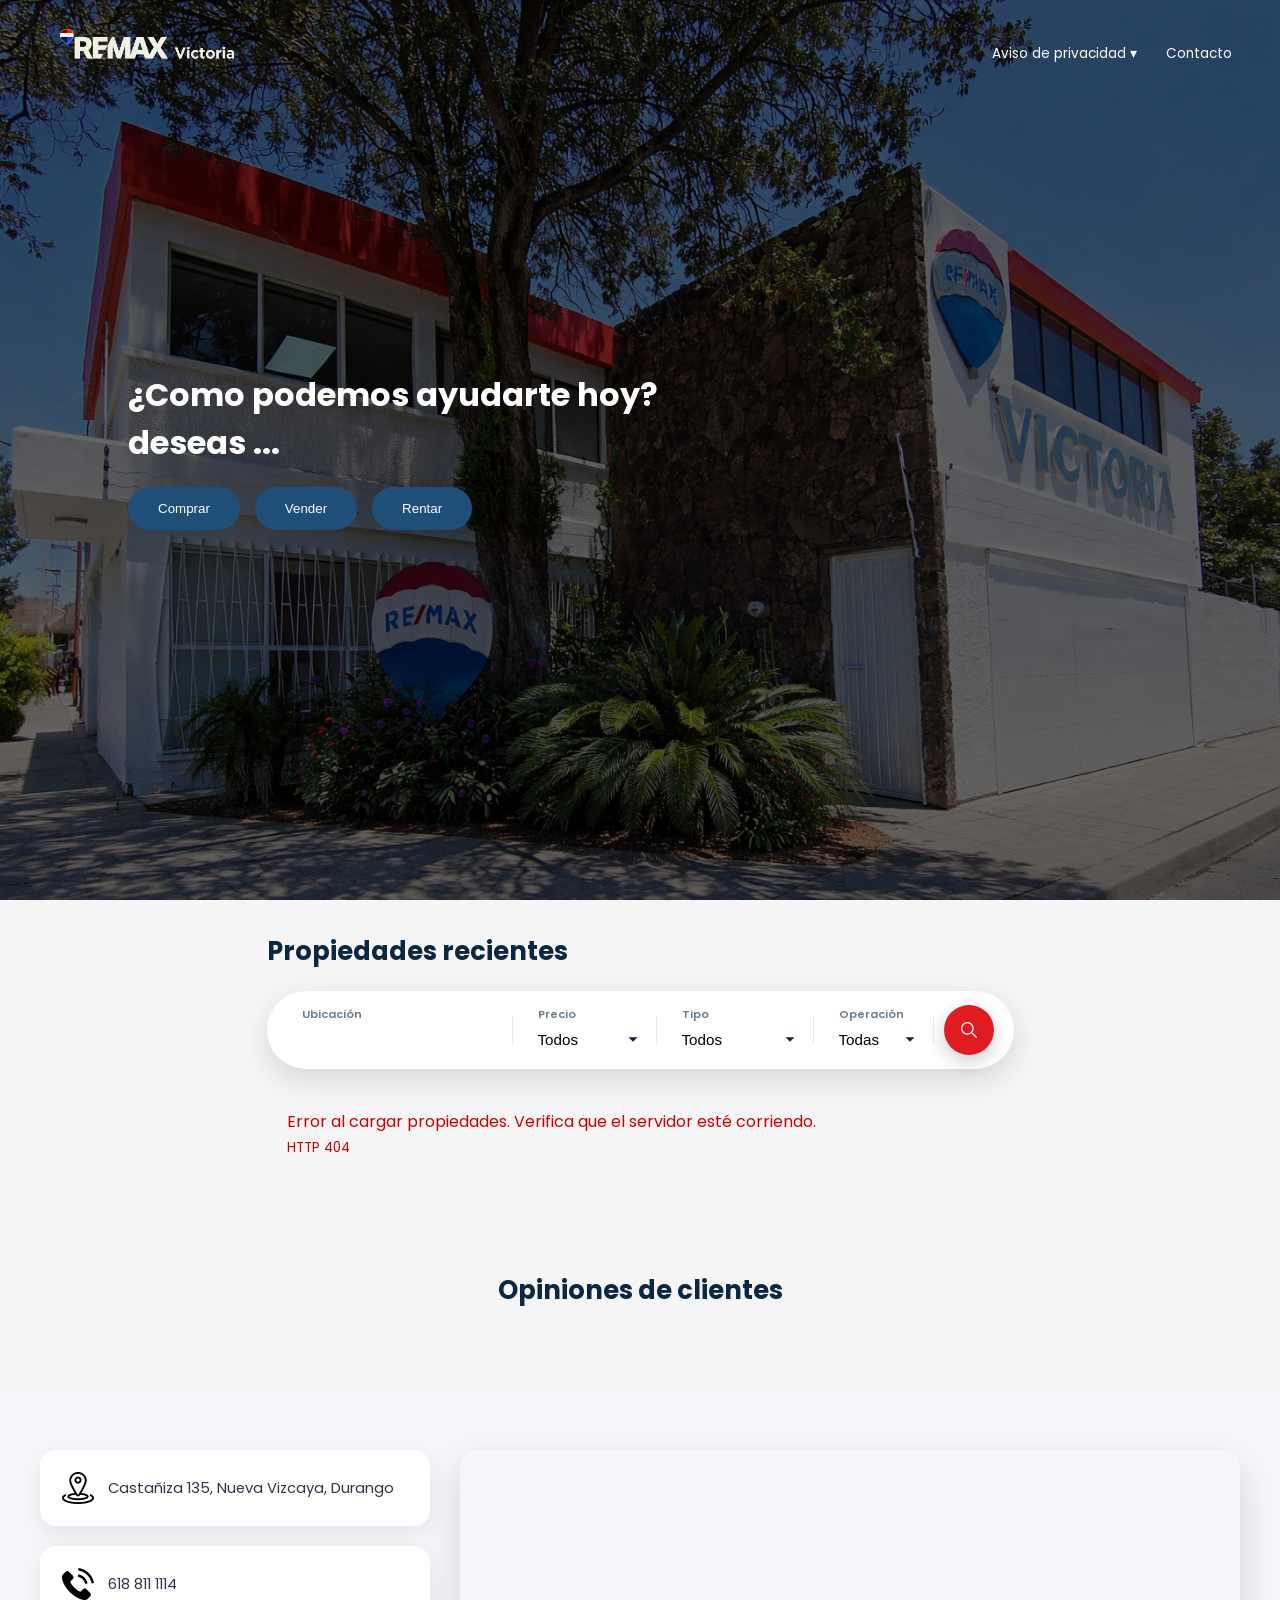
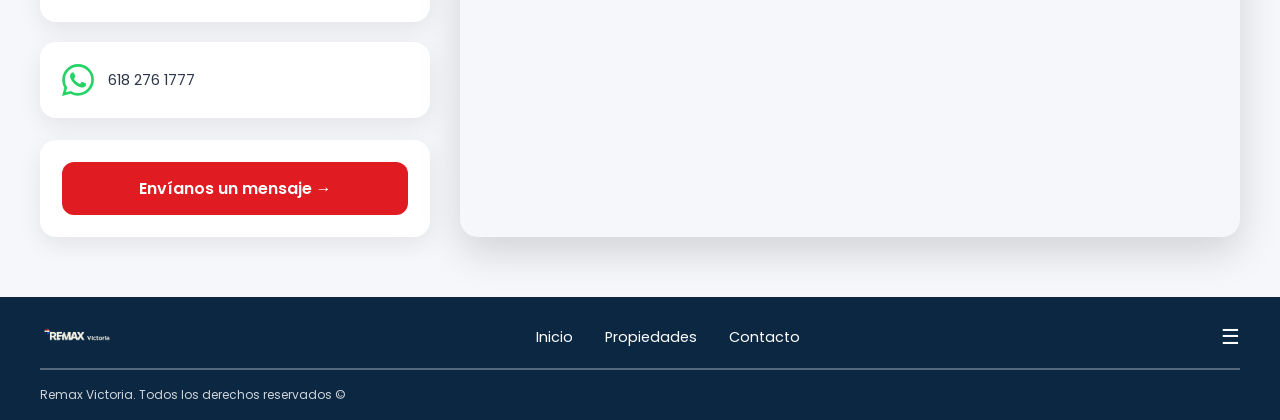
==== commit 1fd70803: "Update print statement from 'Hello' to 'Goodbye'" ====
--- a/remox-aws/frontend/public/index.html
+++ b/remox-aws/frontend/public/index.html
@@ -1,178 +1,105 @@
 <!DOCTYPE html>
-<html lang="es"><!DOCTYPE html>
 <html lang="es">
 <head>
   <meta charset="UTF-8">
   <meta name="viewport" content="width=device-width, initial-scale=1.0">
-  <title>Propiedades - RE/MAX Victoria Durango</title>
+  <title>RE/MAX Victoria - Durango</title>
   <link href="https://fonts.googleapis.com/css2?family=Poppins:wght@300;400;500;600;700&display=swap" rel="stylesheet">
   <link rel="stylesheet" href="styles.css">
   <style>
-    .nav-logo .logo-img { height: 70px; }
-    /* Navbar siempre azul en esta vista */
-    .navbar { background: #0B2742 !important; }
-    /* Grid 3 columnas desktop */
-    .property-grid { grid-template-columns: repeat(3, 1fr) !important; }
-    @media(max-width: 1024px){ .property-grid { grid-template-columns: repeat(2, 1fr) !important; } }
-    @media(max-width: 600px){ .property-grid { grid-template-columns: 1fr !important; } }
-
+    /* Logo más grande sin afectar navbar */
+    .nav-logo .logo-img { height: 75px; }
+
+    /* Etiquetas de operación en cards */
     .property-image-wrap { position: relative; }
     .op-badge {
-      position: absolute; top: 10px; left: 10px;
-      padding: 4px 12px; border-radius: 20px;
-      font-size: 0.75rem; font-weight: 700; color: white;
-      z-index: 2; text-transform: uppercase; letter-spacing: 0.5px;
-    }
-    .op-venta { background: #E11B22; }
-    .op-renta { background: #1f4e79; }
-
-    /* FILTROS AVANZADOS */
-    .filters-section {
-      background: white;
-      padding: 28px 20px;
-      box-shadow: 0 4px 20px rgba(0,0,0,0.08);
-    }
-    .filters-spacer {
-      height: 80px; /* espacio para el navbar fijo */
+      position: absolute;
+      top: 10px;
+      left: 10px;
+      padding: 4px 12px;
+      border-radius: 20px;
+      font-size: 0.75rem;
+      font-weight: 700;
+      color: white;
+      z-index: 2;
+      text-transform: uppercase;
+      letter-spacing: 0.5px;
+    }
+    .op-venta  { background: #E11B22; }
+    .op-renta  { background: #1f4e79; }
+
+    /* Hero con imagen local — sobreescribe styles.css */
+    section.hero,
+    .hero {
+      background-image: url('img/remaxOficina.png') !important;
+      background-size: cover !important;
+      background-position: center !important;
+    }
+
+    /* Mapa en lugar del formulario */
+    .map-section {
+      padding: 60px 20px;
       background: #f5f7fa;
     }
-    .filters-inner {
+    .map-container {
       max-width: 1200px;
       margin: auto;
-      display: flex;
-      flex-wrap: wrap;
-      gap: 12px;
-      align-items: flex-end;
-    }
-    .filter-group {
+      display: grid;
+      grid-template-columns: 1fr 2fr;
+      gap: 30px;
+      align-items: stretch;
+    }
+    @media(max-width:768px){ .map-container{ grid-template-columns:1fr; } }
+    .map-info {
       display: flex;
       flex-direction: column;
-      gap: 4px;
-      flex: 1;
-      min-width: 140px;
-    }
-    .filter-group label {
-      font-size: 0.72rem;
-      font-weight: 600;
-      color: #7a8fa6;
-      text-transform: uppercase;
-      letter-spacing: 0.5px;
-    }
-    .filter-group select,
-    .filter-group input {
-      padding: 10px 12px;
-      border: 1.5px solid #e2e8f0;
-      border-radius: 10px;
-      font-family: 'Poppins', sans-serif;
-      font-size: 0.9rem;
-      color: #2d3748;
-      outline: none;
+      gap: 20px;
+    }
+    .map-info-card {
       background: white;
-      transition: border-color 0.2s;
-      appearance: none;
-      background-image: url("data:image/svg+xml;utf8,<svg fill='%230b2742' height='16' viewBox='0 0 20 20' width='16' xmlns='http://www.w3.org/2000/svg'><path d='M5 7l5 5 5-5'/></svg>");
-      background-repeat: no-repeat;
-      background-position: right 10px center;
-      padding-right: 32px;
-    }
-    .filter-group input {
-      background-image: none;
-      padding-right: 12px;
-    }
-    .filter-group select:focus,
-    .filter-group input:focus { border-color: #1f4e79; }
-
-    .btn-buscar {
-      padding: 10px 28px;
-      background: #E11B22;
-      color: white;
+      padding: 22px;
+      border-radius: 16px;
+      box-shadow: 0 8px 24px rgba(0,0,0,0.08);
+      display: flex;
+      align-items: center;
+      gap: 14px;
+      transition: 0.3s;
+    }
+    .map-info-card:hover { transform: translateY(-3px); }
+    .map-info-card img { width: 32px; height: 32px; }
+    .map-info-card p { margin: 0; font-size: 0.92rem; color: #2d3748; }
+    .map-iframe-wrap {
+      border-radius: 18px;
+      overflow: hidden;
+      box-shadow: 0 15px 40px rgba(0,0,0,0.15);
+      min-height: 380px;
+    }
+    .map-iframe-wrap iframe {
+      width: 100%;
+      height: 100%;
+      min-height: 380px;
       border: none;
-      border-radius: 10px;
-      font-family: 'Poppins', sans-serif;
-      font-weight: 600;
-      font-size: 0.95rem;
-      cursor: pointer;
-      transition: 0.2s;
-      height: 44px;
-    }
-    .btn-buscar:hover { background: #c4161c; transform: scale(1.02); }
-
-    .btn-limpiar {
-      padding: 10px 18px;
-      background: #f1f5f9;
-      color: #4a5568;
-      border: 1.5px solid #e2e8f0;
-      border-radius: 10px;
-      font-family: 'Poppins', sans-serif;
-      font-size: 0.9rem;
-      cursor: pointer;
-      transition: 0.2s;
-      height: 44px;
-    }
-    .btn-limpiar:hover { background: #e2e8f0; }
-
-    /* RESULTADOS */
-    .results-section {
-      max-width: 1200px;
-      margin: 36px auto 60px;
-      padding: 0 20px;
-    }
-    .results-bar {
+    }
+    /* WhatsApp btn flotante */
+    .whatsapp-float {
+      position: fixed;
+      bottom: 24px;
+      right: 24px;
+      width: 56px;
+      height: 56px;
+      background: #25D366;
+      border-radius: 50%;
       display: flex;
-      justify-content: space-between;
       align-items: center;
-      margin-bottom: 20px;
-      flex-wrap: wrap;
-      gap: 10px;
-    }
-    .results-count {
-      font-size: 0.95rem;
-      color: #4a5568;
-    }
-    .results-count strong { color: #1f4e79; }
-
-    /* PAGINACIÓN */
-    .pagination {
-      display: flex;
       justify-content: center;
-      gap: 8px;
-      margin-top: 36px;
-      flex-wrap: wrap;
-    }
-    .pagination button {
-      width: 40px; height: 40px;
-      border: 1.5px solid #e2e8f0;
-      background: white;
-      border-radius: 8px;
-      cursor: pointer;
-      font-family: 'Poppins', sans-serif;
-      font-size: 0.9rem;
-      color: #4a5568;
-      transition: 0.2s;
-    }
-    .pagination button:hover { border-color: #1f4e79; color: #1f4e79; }
-    .pagination button.active {
-      background: #1f4e79; color: white; border-color: #1f4e79;
-    }
-    .pagination button:disabled { opacity: 0.4; cursor: default; }
-
-    /* WhatsApp flotante */
-    .whatsapp-float {
-      position: fixed; bottom: 24px; right: 24px;
-      width: 56px; height: 56px; background: #25D366;
-      border-radius: 50%; display: flex; align-items: center; justify-content: center;
-      box-shadow: 0 6px 20px rgba(37,211,102,0.45); z-index: 9000; transition: transform 0.2s;
+      box-shadow: 0 6px 20px rgba(37,211,102,0.45);
+      z-index: 9000;
+      transition: transform 0.2s;
     }
     .whatsapp-float:hover { transform: scale(1.1); }
     .whatsapp-float svg { width: 30px; height: 30px; fill: white; }
 
-    @media(max-width:768px){
-      .filters-inner { flex-direction: column; }
-      .filter-group { min-width: 100%; }
-      .btn-buscar, .btn-limpiar { width: 100%; }
-    }
-  
-    /* ===== MENÚ HAMBURGUESA ===== */
+    /* ===== MENÚ HAMBURGUESA (de stylesMari) ===== */
     .menu-toggle {
       display: none;
       font-size: 28px;
@@ -209,114 +136,10 @@
       .dropdown p { color: #1f4e79 !important; }
       .menu-item.open .dropdown { display: block; }
     }
-  
-    /* Footer siempre abajo */
-    html, body {
-      min-height: 100vh;
-      display: flex;
-      flex-direction: column;
-    }
-    body > *:not(footer):not(nav):not(script) {
-      flex-shrink: 0;
-    }
-    .footer {
-      margin-top: auto !important;
-    }
-
-
-    /* ===== FILTROS AVANZADOS PANEL ===== */
-    .btn-mas-filtros {
-      padding: 10px 18px;
-      background: white;
-      color: #1f4e79;
-      border: 1.5px solid #1f4e79;
-      border-radius: 10px;
-      font-family: 'Poppins', sans-serif;
-      font-size: 0.9rem;
-      font-weight: 600;
-      cursor: pointer;
-      transition: 0.2s;
-      height: 44px;
-      display: flex;
-      align-items: center;
-      gap: 6px;
-    }
-    .btn-mas-filtros:hover { background: #1f4e79; color: white; }
-    .btn-mas-filtros.active { background: #1f4e79; color: white; }
-
-    .filtros-extra {
-      display: none;
-      max-width: 1200px;
-      margin: 16px auto 0;
-      background: #f8fafc;
-      border: 1.5px solid #e2e8f0;
-      border-radius: 14px;
-      padding: 24px;
-      gap: 24px;
-    }
-    .filtros-extra.open { display: grid; grid-template-columns: repeat(auto-fit, minmax(180px, 1fr)); overflow: hidden; }
-
-    .filtro-extra-grupo { display: flex; flex-direction: column; gap: 8px; min-width: 0; overflow: hidden; }
-    .filtro-extra-grupo > label {
-      font-size: 0.72rem;
-      font-weight: 700;
-      color: #7a8fa6;
-      text-transform: uppercase;
-      letter-spacing: 0.5px;
-    }
-
-    /* Botones de selección tipo chip */
-    .chip-row { display: flex; flex-wrap: wrap; gap: 6px; }
-    .chip {
-      padding: 6px 14px;
-      border: 1.5px solid #e2e8f0;
-      border-radius: 20px;
-      font-family: 'Poppins', sans-serif;
-      font-size: 0.82rem;
-      font-weight: 600;
-      color: #4a5568;
-      background: white;
-      cursor: pointer;
-      transition: 0.2s;
-    }
-    .chip:hover { border-color: #1f4e79; color: #1f4e79; }
-    .chip.selected { background: #1f4e79; color: white; border-color: #1f4e79; }
-
-    /* Inputs Desde/Hasta */
-    .desde-hasta {
-      display: grid;
-      grid-template-columns: 1fr 1fr;
-      gap: 6px;
-    }
-    .desde-hasta input {
-      padding: 8px 8px;
-      border: 1.5px solid #e2e8f0;
-      border-radius: 10px;
-      font-family: 'Poppins', sans-serif;
-      font-size: 0.82rem;
-      color: #2d3748;
-      outline: none;
-      background: white;
-      transition: border-color 0.2s;
-      width: 100%;
-      min-width: 0;
-      box-sizing: border-box;
-    }
-    .desde-hasta input:focus { border-color: #1f4e79; }
-    .desde-hasta input::placeholder { color: #a0aec0; font-size: 0.82rem; }
-
-    .filtro-extra-sublabel {
-      font-size: 0.7rem;
-      font-weight: 600;
-      color: #a0aec0;
-      margin-bottom: 2px;
-    }
-
-    @media(max-width: 768px) {
-      .filtros-extra.open { grid-template-columns: 1fr; }
-    }
-
-    /* Badges propuesta / proceso */
+
+
+
+    /* Badges propuesta / proceso — lado derecho */
     .status-badge {
       position: absolute;
       top: 10px;
@@ -332,12 +155,16 @@
     }
     .status-propuesta { background: #F5CF0B; color: #5a4000; }
     .status-proceso   { background: #ea580c; }
+
+    /* Footer siempre abajo */
+    html, body { min-height: 100vh; display: flex; flex-direction: column; }
+    .footer { margin-top: auto !important; }
   </style>
 </head>
 <body>
 
 <!-- NAVBAR -->
-<nav class="navbar scrolled">
+<nav class="navbar">
   <div class="nav-container">
     <a href="index.html" class="nav-logo">
       <img src="img/Remaxlogoblanco.png" class="logo-img">
@@ -359,128 +186,109 @@
   </div>
 </nav>
 
-
-<div class="filters-spacer"></div>
-
-<!-- FILTROS -->
-<div class="filters-section">
-  <div class="filters-inner">
-
-    <div class="filter-group">
+<!-- HERO -->
+<section class="hero">
+  <div class="hero-overlay">
+    <div class="hero-content">
+      <h2>¿Como podemos ayudarte hoy? deseas ...</h2>
+      <div class="hero-buttons">
+        <button onclick="window.location.href='propiedades.html?operacion=1'">Comprar</button>
+        <button onclick="window.location.href='contacto.html'">Vender</button>
+        <button onclick="window.location.href='propiedades.html?operacion=2'">Rentar</button>
+      </div>
+    </div>
+  </div>
+</section>
+
+<!-- PROPIEDADES -->
+<div class="container">
+  <h2 class="section-title">Propiedades recientes</h2>
+
+  <div class="filter-bar">
+    <div class="filter-item">
       <label>Ubicación</label>
-      <input type="text" id="f-ubicacion" placeholder="Colonia, ciudad...">
-    </div>
-
-    <div class="filter-group">
-      <label>Rango de precio</label>
-      <select id="f-precio">
-        <option value="">Todos los precios</option>
-        <option value="0-1">$0 — $1,000,000</option>
-        <option value="1-2">$1,000,000 — $2,000,000</option>
-        <option value="2-3">$2,000,000 — $3,000,000</option>
-        <option value="3+">Más de $3,000,000</option>
+      <input type="text" id="searchLocation">
+    </div>
+    <div class="filter-item">
+      <label>Precio</label>
+      <select id="priceRange">
+        <option value="">Todos</option>
+        <option value="1">Hasta $1M</option>
+        <option value="2">Hasta $3M</option>
+        <option value="3">Más de $3M</option>
       </select>
     </div>
-
-    <div class="filter-group">
-      <label>Tipo de propiedad</label>
-      <select id="f-tipo">
+    <div class="filter-item">
+      <label>Tipo</label>
+      <select id="category">
         <option value="">Todos</option>
         <option value="casa">Casa</option>
         <option value="departamento">Departamento</option>
         <option value="terreno">Terreno</option>
-        <option value="local">Local comercial</option>
-        <option value="oficina">Oficina</option>
-        <option value="bodega">Bodega</option>
       </select>
     </div>
-
-    <div class="filter-group">
+    <div class="filter-item">
       <label>Operación</label>
-      <select id="f-operacion">
-        <option value="">Venta y renta</option>
+      <select id="operacion">
+        <option value="">Todas</option>
         <option value="1">En venta</option>
         <option value="2">En renta</option>
       </select>
     </div>
-
-    <button class="btn-mas-filtros" id="btn-mas-filtros" onclick="toggleFiltrosExtra()">
-      <svg width="16" height="16" viewBox="0 0 24 24" fill="currentColor"><path d="M3 17v2h6v-2H3zM3 5v2h10V5H3zm10 16v-2h8v-2h-8v-2h-2v6h2zM7 9v2H3v2h4v2h2V9H7zm14 4v-2H11v2h10zm-6-4h2V7h4V5h-4V3h-2v6z"/></svg>
-      Más filtros
+    <button class="filter-btn-search" onclick="applyFilters()">
+      <img src="img/lupa1.png" class="search-icon">
     </button>
-    <button class="btn-buscar" onclick="buscar()">Buscar</button>
-    <button class="btn-limpiar" onclick="limpiar()">Limpiar</button>
-
   </div>
 
-  <!-- PANEL FILTROS EXTRA -->
-  <div class="filtros-extra" id="filtros-extra">
-
-    <!-- CUARTOS -->
-    <div class="filtro-extra-grupo">
-      <label>Cuartos</label>
-      <div class="chip-row" id="chips-cuartos">
-        <button class="chip" data-val="1" onclick="selectChip(this,'chips-cuartos','f-cuartos')">1</button>
-        <button class="chip" data-val="2" onclick="selectChip(this,'chips-cuartos','f-cuartos')">2</button>
-        <button class="chip" data-val="3" onclick="selectChip(this,'chips-cuartos','f-cuartos')">3</button>
-        <button class="chip" data-val="4" onclick="selectChip(this,'chips-cuartos','f-cuartos')">4</button>
-        <button class="chip" data-val="5" onclick="selectChip(this,'chips-cuartos','f-cuartos')">5+</button>
-      </div>
-      <input type="hidden" id="f-cuartos" value="">
-    </div>
-
-    <!-- BAÑOS -->
-    <div class="filtro-extra-grupo">
-      <label>Baños</label>
-      <div class="chip-row" id="chips-banos">
-        <button class="chip" data-val="1"   onclick="selectChip(this,'chips-banos','f-banos')">1</button>
-        <button class="chip" data-val="1.5" onclick="selectChip(this,'chips-banos','f-banos')">1.5</button>
-        <button class="chip" data-val="2"   onclick="selectChip(this,'chips-banos','f-banos')">2</button>
-        <button class="chip" data-val="2.5" onclick="selectChip(this,'chips-banos','f-banos')">2.5</button>
-        <button class="chip" data-val="3"   onclick="selectChip(this,'chips-banos','f-banos')">3</button>
-        <button class="chip" data-val="4"   onclick="selectChip(this,'chips-banos','f-banos')">4+</button>
-      </div>
-      <input type="hidden" id="f-banos" value="">
-    </div>
-
-    <!-- ESTACIONAMIENTOS -->
-    <div class="filtro-extra-grupo">
-      <label>Estacionamientos</label>
-      <div class="chip-row" id="chips-est">
-        <button class="chip" data-val="1" onclick="selectChip(this,'chips-est','f-estacionamientos')">1</button>
-        <button class="chip" data-val="2" onclick="selectChip(this,'chips-est','f-estacionamientos')">2</button>
-        <button class="chip" data-val="3" onclick="selectChip(this,'chips-est','f-estacionamientos')">3</button>
-        <button class="chip" data-val="4" onclick="selectChip(this,'chips-est','f-estacionamientos')">4+</button>
-      </div>
-      <input type="hidden" id="f-estacionamientos" value="">
-    </div>
-
-    <!-- TAMAÑO -->
-    <div class="filtro-extra-grupo">
-      <label>Tamaño</label>
-      <div class="filtro-extra-sublabel">Terreno (m²)</div>
-      <div class="desde-hasta">
-        <input type="number" id="f-terreno-min" placeholder="Desde">
-        <input type="number" id="f-terreno-max" placeholder="Hasta">
-      </div>
-      <div class="filtro-extra-sublabel" style="margin-top:10px;">Construcción (m²)</div>
-      <div class="desde-hasta">
-        <input type="number" id="f-const-min" placeholder="Desde">
-        <input type="number" id="f-const-max" placeholder="Hasta">
-      </div>
+  <div id="results"></div>
+</div>
+
+<!-- TESTIMONIOS -->
+<section class="testimonios">
+  <h2 class="section-title">Opiniones de clientes</h2>
+  <div class="elfsight-app-cae5a441-4ed8-4996-96be-d7b9559accd7" data-elfsight-app-lazy></div>
+</section>
+
+<!-- MAPA OFICINA (reemplaza formulario de contacto) -->
+<section class="map-section" id="ubicacion">
+  <div class="map-container">
+
+    <div class="map-info">
+      <div class="map-info-card">
+        <img src="img/ubicacion.png" alt="Ubicación">
+        <p>Castañiza 135, Nueva Vizcaya, Durango</p>
+      </div>
+      <div class="map-info-card">
+        <img src="img/telefono.png" alt="Teléfono">
+        <p> 618 811 1114</p>
+      </div>
+      <div class="map-info-card">
+        <svg style="width:32px;height:32px;fill:#25D366;flex-shrink:0" viewBox="0 0 24 24">
+          <path d="M17.472 14.382c-.297-.149-1.758-.867-2.03-.967-.273-.099-.471-.148-.67.15-.197.297-.767.966-.94 1.164-.173.199-.347.223-.644.075-.297-.15-1.255-.463-2.39-1.475-.883-.788-1.48-1.761-1.653-2.059-.173-.297-.018-.458.13-.606.134-.133.298-.347.446-.52.149-.174.198-.298.298-.497.099-.198.05-.371-.025-.52-.075-.149-.669-1.612-.916-2.207-.242-.579-.487-.5-.669-.51-.173-.008-.371-.01-.57-.01-.198 0-.52.074-.792.372-.272.297-1.04 1.016-1.04 2.479 0 1.462 1.065 2.875 1.213 3.074.149.198 2.096 3.2 5.077 4.487.709.306 1.262.489 1.694.625.712.227 1.36.195 1.871.118.571-.085 1.758-.719 2.006-1.413.248-.694.248-1.289.173-1.413-.074-.124-.272-.198-.57-.347m-5.421 7.403h-.004a9.87 9.87 0 01-5.031-1.378l-.361-.214-3.741.982.998-3.648-.235-.374a9.86 9.86 0 01-1.51-5.26c.001-5.45 4.436-9.884 9.888-9.884 2.64 0 5.122 1.03 6.988 2.898a9.825 9.825 0 012.893 6.994c-.003 5.45-4.437 9.884-9.885 9.884m8.413-18.297A11.815 11.815 0 0012.05 0C5.495 0 .16 5.335.157 11.892c0 2.096.547 4.142 1.588 5.945L.057 24l6.305-1.654a11.882 11.882 0 005.683 1.448h.005c6.554 0 11.89-5.335 11.893-11.893a11.821 11.821 0 00-3.48-8.413z"/>
+        </svg>
+        <p><a href="https://wa.me/526182761777?text=Hola, estoy viendo su pagina remaxvictoria.mx, me interesa más información, mi nombre es " target="_blank" style="color:inherit;text-decoration:none;">618 276 1777</a></p>
+      </div>
+      <div class="map-info-card" style="margin-top:auto;">
+        <a href="contacto.html" style="
+          display:block; width:100%; text-align:center;
+          background:#E11B22; color:white; padding:14px;
+          border-radius:12px; text-decoration:none; font-weight:600;
+          transition:0.2s;">
+          Envíanos un mensaje →
+        </a>
+      </div>
+    </div>
+
+    <div class="map-iframe-wrap">
+      <iframe
+        src="https://www.google.com/maps/embed?pb=!1m18!1m12!1m3!1d3628.0!2d-104.6532!3d24.0277!2m3!1f0!2f0!3f0!3m2!1i1024!2i768!4f13.1!3m3!1m2!1s0x0%3A0x0!2sCasta%C3%B1iza%20135%2C%20Nueva%20Vizcaya%2C%20Durango!5e0!3m2!1ses!2smx!4v1"
+        allowfullscreen loading="lazy"
+        referrerpolicy="no-referrer-when-downgrade">
+      </iframe>
     </div>
 
   </div>
-</div>
-
-<!-- RESULTADOS -->
-<div class="results-section">
-  <div class="results-bar">
-    <div class="results-count" id="results-count">Cargando...</div>
-  </div>
-  <div id="results-grid"></div>
-  <div class="pagination" id="pagination"></div>
-</div>
+</section>
 
 <!-- FOOTER -->
 <footer class="footer">
@@ -488,7 +296,7 @@
     <div class="footer-logo"><img src="img/Remaxlogoblanco.png" class="footer-logo-img"></div>
     <ul class="footer-menu">
       <li><a href="index.html">Inicio</a></li>
-      <li><a href="propiedades.html">Propiedades</a></li>
+      <li><a href="index.html">Propiedades</a></li>
       <li><a href="contacto.html">Contacto</a></li>
     </ul>
     <div class="footer-icon">☰</div>
@@ -498,306 +306,124 @@
 </footer>
 
 
+
+
+
+<!-- Variables globales necesarias ANTES de app.js -->
 <script>
-const API_BASE = '/api';
-const PAGE_SIZE = 12;
-const FALLBACK  = 'https://cdn.remax.com.mx/properties/default_rebrand.jpg';
-
-let allProps    = [];
-let filtered    = [];
-let currentPage = 1;
-
-/* ===== NAVBAR SCROLL ===== */
-window.addEventListener('scroll', () =>
-  document.querySelector('.navbar')?.classList.toggle('scrolled', window.scrollY > 50)
-);
-
-/* ===== CARD ===== */
-function buildCard(p) {
-  const opLabel = String(p.operacion) === '2' ? 'En renta' : 'En venta';
-  const opClass = String(p.operacion) === '2' ? 'op-renta' : 'op-venta';
-  let statusBadge = '';
-  if (p.propuesta === '1' || p.propuesta === 1) {
-    statusBadge = '<span class="status-badge status-proceso">En proceso de venta</span>';
+  const FALLBACK_IMG = 'https://cdn.remax.com.mx/properties/default_rebrand.jpg';
+
+
+
+  function buildCard(p) {
+    const opLabel = String(p.operacion) === '2' ? 'En renta' : 'En venta';
+    const opClass = String(p.operacion) === '2' ? 'op-renta' : 'op-venta';
+    const _prop = String(p.propuesta ?? '');
+    let statusBadge = '';
+    if (_prop === '0') statusBadge = '<span class="status-badge status-propuesta">Propuesta</span>';
+    else if (_prop === '1') statusBadge = '<span class="status-badge status-proceso">En proceso de venta</span>';
+    return `
+    <div class="property-card" onclick='selectProperty(${JSON.stringify(p)})'>
+      <div class="property-image-wrap">
+        <img src="${p.imagen || FALLBACK_IMG}" class="property-image"
+             onerror="this.src='${FALLBACK_IMG}'">
+        <div class="remax-badge">RE/MAX</div>
+        <span class="op-badge ${opClass}">${opLabel}</span>
+        ${statusBadge}
+      </div>
+      <div class="property-body">
+        <div class="property-title">${p.titulo || 'Propiedad'}</div>
+        <div class="property-address">
+          <img src="img/ubicacion.png" class="logo-img"> ${p.ubicacion || 'Durango'}
+        </div>
+        <div class="property-price">
+          ${Number(p.precio||0).toLocaleString('es-MX',{style:'currency',currency:'MXN',maximumFractionDigits:0})}
+        </div>
+      </div>
+    </div>`;
   }
-  // Cualquier otro valor (null, undefined, '', '2', etc.) → sin badge
-  return `
-  <div class="property-card" onclick='goToDetail(${JSON.stringify(p)})'>
-    <div class="property-image-wrap">
-      <img src="${p.imagen || FALLBACK}" class="property-image" onerror="this.src='${FALLBACK}'">
-      <div class="remax-badge">RE/MAX</div>
-      <span class="op-badge ${opClass}">${opLabel}</span>
-      ${statusBadge}
-    </div>
-    <div class="property-body">
-      <div class="property-title">${p.titulo || 'Propiedad'}</div>
-      <div class="property-address">
-        <img src="img/ubicacion.png" class="logo-img"> ${p.ubicacion || 'Durango'}
-      </div>
-      <div class="property-price">
-        ${Number(p.precio||0).toLocaleString('es-MX',{style:'currency',currency:'MXN',maximumFractionDigits:0})}
-      </div>
-    </div>
-  </div>`;
-}
-
-function goToDetail(p) {
-  const id = p?.propiedad_id || p?.id || '';
-  window.location.href = id
-    ? `property-detail.html?id=${encodeURIComponent(id)}`
-    : 'property-detail.html';
-}
-
-/* ===== RENDER PÁGINA ===== */
-function renderPage() {
-  const grid  = document.getElementById('results-grid');
-  const count = document.getElementById('results-count');
-  const pag   = document.getElementById('pagination');
-
-  const totalPages = Math.ceil(filtered.length / PAGE_SIZE);
-  const start      = (currentPage - 1) * PAGE_SIZE;
-  const slice      = filtered.slice(start, start + PAGE_SIZE);
-
-  count.innerHTML = filtered.length
-    ? `<strong>${filtered.length}</strong> propiedades encontradas`
-    : 'No se encontraron propiedades con esos filtros.';
-
-  if (!slice.length) {
-    grid.innerHTML = '<p style="padding:30px;color:#666;text-align:center;">Sin resultados.</p>';
-    pag.innerHTML  = '';
-    return;
+
+  function selectProperty(property) {
+    const id = property?.propiedad_id || property?.id || '';
+    if (id) window.location.href = `property-detail.html?id=${encodeURIComponent(id)}`;
+    else    window.location.href = 'property-detail.html';
   }
-
-  grid.innerHTML = `<div class="property-grid">${slice.map(buildCard).join('')}</div>`;
-
-  /* Paginación */
-  if (totalPages <= 1) { pag.innerHTML = ''; return; }
-
-  let btns = '';
-  btns += `<button onclick="goPage(${currentPage-1})" ${currentPage===1?'disabled':''}>‹</button>`;
-  for (let i = 1; i <= totalPages; i++) {
-    if (i === 1 || i === totalPages || Math.abs(i - currentPage) <= 2) {
-      btns += `<button class="${i===currentPage?'active':''}" onclick="goPage(${i})">${i}</button>`;
-    } else if (Math.abs(i - currentPage) === 3) {
-      btns += `<button disabled>…</button>`;
-    }
+</script>
+
+<script src="app.js"></script>
+<script src="https://elfsightcdn.com/platform.js" async></script>
+
+<script>
+  /* ===== FILTROS ===== */
+  function applyFilters(maxPrecioOverride) {
+    if (!window.allProperties || !window.allProperties.length) return;
+    let filtered = [...window.allProperties];
+    const location  = (document.getElementById('searchLocation')?.value || '').toLowerCase();
+    const price     = document.getElementById('priceRange')?.value || '';
+    const category  = document.getElementById('category')?.value || '';
+    const operacion = document.getElementById('operacion')?.value || '';
+    if (location)  filtered = filtered.filter(p => (p.ubicacion||'').toLowerCase().includes(location));
+    if (maxPrecioOverride) {
+      filtered = filtered.filter(p => p.precio <= maxPrecioOverride);
+    } else if (price) {
+      filtered = filtered.filter(p => {
+        if (price==='1') return p.precio <= 1000000;
+        if (price==='2') return p.precio <= 3000000;
+        if (price==='3') return p.precio > 3000000;
+        return true;
+      });
+    }
+    if (category)  filtered = filtered.filter(p => (p.tipo||'').toLowerCase().includes(category));
+    if (operacion) filtered = filtered.filter(p => String(p.operacion) === operacion);
+    renderProperties(filtered);
   }
-  btns += `<button onclick="goPage(${currentPage+1})" ${currentPage===totalPages?'disabled':''}>›</button>`;
-  pag.innerHTML = btns;
-}
-
-function goPage(n) {
-  currentPage = n;
-  renderPage();
-  window.scrollTo({ top: 0, behavior: 'smooth' });
-}
-
-/* ===== FILTRAR ===== */
-function buscar() {
-  const ubicacion = (document.getElementById('f-ubicacion').value || '').toLowerCase().trim();
-  const precio    = document.getElementById('f-precio').value;
-  const tipo      = document.getElementById('f-tipo').value;
-  const operacion = document.getElementById('f-operacion').value;
-  const cuartos   = document.getElementById('f-cuartos').value;
-  const banos     = document.getElementById('f-banos').value;
-  const estac     = document.getElementById('f-estacionamientos').value;
-
-  const terrenoMinRaw = document.getElementById('f-terreno-min').value.trim();
-  const terrenoMaxRaw = document.getElementById('f-terreno-max').value.trim();
-  const constMinRaw   = document.getElementById('f-const-min').value.trim();
-  const constMaxRaw   = document.getElementById('f-const-max').value.trim();
-
-  const filtrarTerreno = terrenoMinRaw !== '' || terrenoMaxRaw !== '';
-  const filtrarConst   = constMinRaw   !== '' || constMaxRaw   !== '';
-
-  // Usar -Infinity/Infinity para que la comparación siempre pase cuando no hay valor
-  const terrenoMin = terrenoMinRaw !== '' ? Number(terrenoMinRaw) : -Infinity;
-  const terrenoMax = terrenoMaxRaw !== '' ? Number(terrenoMaxRaw) :  Infinity;
-  const constMin   = constMinRaw   !== '' ? Number(constMinRaw)   : -Infinity;
-  const constMax   = constMaxRaw   !== '' ? Number(constMaxRaw)   :  Infinity;
-
-  filtered = allProps.filter(p => {
-
-    // --- Ubicación ---
-    if (ubicacion && !(p.ubicacion || '').toLowerCase().includes(ubicacion)) return false;
-
-    // --- Precio ---
-    if (precio) {
-      const v = Number(p.precio || 0);
-      if (precio === '0-1' && !(v >= 0       && v < 1000000)) return false;
-      if (precio === '1-2' && !(v >= 1000000 && v < 2000000)) return false;
-      if (precio === '2-3' && !(v >= 2000000 && v < 3000000)) return false;
-      if (precio === '3+'  && !(v >= 3000000))                 return false;
-    }
-
-    // --- Tipo ---
-    if (tipo && !(p.tipo || '').toLowerCase().includes(tipo)) return false;
-
-    // --- Operación ---
-    if (operacion && String(p.operacion) !== operacion) return false;
-
-    // --- Cuartos ---
-    // Math.round para tolerar "2.0" → 2
-    if (cuartos) {
-      const c = Math.round(Number(p.cuartos || p.recamaras || 0));
-      if (!c) return false;
-      if (c < Number(cuartos)) return false;
-    }
-
-    // --- Baños ---
-    // Math.abs con tolerancia 0.01 para tolerar "1.0" vs "1", "2.5" vs "2.5"
-    if (banos) {
-      const b = Number(p.banos || 0);
-      if (!b) return false;
-      if (b < Number(banos)) return false;
-    }
-
-    // --- Estacionamientos ---
-    if (estac) {
-      const e = Number(p.estacionamientos || p.numero_estacionamientos || 0);
-      if (!e) return false;
-      if (Math.round(e) < Number(estac)) return false;
-    }
-
-    if (filtrarTerreno) {
-      const t = Number(p.m2_terreno || 0);
-      if (!t) return false;
-      if (t < terrenoMin || t > terrenoMax) return false;
-    }
-
-    if (filtrarConst) {
-      const c = Number(p.m2_construccion || 0);
-      if (!c) return false;
-      if (c < constMin || c > constMax) return false;
-    }
-
-    return true;
-  });
-
-  currentPage = 1;
-  renderPage();
-}
-
-function limpiar() {
-  document.getElementById('f-ubicacion').value       = '';
-  document.getElementById('f-precio').value          = '';
-  document.getElementById('f-tipo').value            = '';
-  document.getElementById('f-operacion').value       = '';
-  document.getElementById('f-cuartos').value         = '';
-  document.getElementById('f-banos').value           = '';
-  document.getElementById('f-estacionamientos').value= '';
-  document.getElementById('f-terreno-min').value     = '';
-  document.getElementById('f-terreno-max').value     = '';
-  document.getElementById('f-const-min').value       = '';
-  document.getElementById('f-const-max').value       = '';
-  // Limpiar chips
-  document.querySelectorAll('.chip').forEach(c => c.classList.remove('selected'));
-  filtered    = [...allProps];
-  currentPage = 1;
-  renderPage();
-}
-
-function toggleFiltrosExtra() {
-  const panel = document.getElementById('filtros-extra');
-  const btn   = document.getElementById('btn-mas-filtros');
-  panel.classList.toggle('open');
-  btn.classList.toggle('active');
-}
-
-function selectChip(el, groupId, hiddenId) {
-  // Toggle: si ya estaba seleccionado, deseleccionar
-  const wasSelected = el.classList.contains('selected');
-  document.querySelectorAll(`#${groupId} .chip`).forEach(c => c.classList.remove('selected'));
-  if (!wasSelected) {
-    el.classList.add('selected');
-    document.getElementById(hiddenId).value = el.dataset.val;
-  } else {
-    document.getElementById(hiddenId).value = '';
+
+  function renderProperties(properties) {
+    const results = document.getElementById('results');
+    if (!results) return;
+    if (!properties.length) {
+      results.innerHTML = '<p style="padding:20px;color:#666;">No hay propiedades que coincidan.</p>';
+      return;
+    }
+    const primeras9 = properties.slice(0, 9);
+    const hayMas    = properties.length > 9;
+    results.innerHTML = `
+      <div class="property-grid">
+        ${primeras9.map(buildCard).join('')}
+      </div>
+      ${hayMas ? `
+      <div style="text-align:center;margin:32px 0 8px;">
+        <a href="propiedades.html"
+           style="display:inline-block;padding:14px 40px;background:#1f4e79;color:white;
+                  border-radius:50px;text-decoration:none;font-weight:600;font-size:1rem;
+                  box-shadow:0 6px 18px rgba(0,0,0,0.15);transition:0.2s;"
+           onmouseover="this.style.background='#E11B22'"
+           onmouseout="this.style.background='#1f4e79'">
+          Ver todas las propiedades (${properties.length}) →
+        </a>
+      </div>` : ''}`;
   }
-}
-
-/* ===== FETCH ===== */
-async function init() {
-  document.getElementById('results-count').textContent = 'Cargando propiedades...';
-  try {
-    const res  = await fetch(`${API_BASE}/propiedades`);
-    if (!res.ok) throw new Error(`HTTP ${res.status}`);
-    const data = await res.json();
-    let props  = Array.isArray(data) ? data : data.data || [];
-
-    if (data.raw?.data?.prop_data) {
-      const rawMap = {};
-      data.raw.data.prop_data.forEach(r => {
-        rawMap[r.propiedad_id] = { operacion: r.operacion, propuesta: 'propuesta' in r ? r.propuesta : undefined };
-      });
-      props = props.map(p => {
-        const raw = rawMap[p.propiedad_id] || rawMap[p.id] || {};
-        return { ...p, operacion: p.operacion || raw.operacion || '1', propuesta: 'propuesta' in raw ? raw.propuesta : p.propuesta };
-      });
-    }
-
-    allProps = props;
-    filtered = [...allProps];
-
-    // Leer parámetros de URL (vienen de botones crédito del index)
-    const params  = new URLSearchParams(window.location.search);
-    const credito = params.get('credito');   // bancario | fovissste | infonavit
-    const maxP    = params.get('maxPrecio');
-    const op      = params.get('operacion');
-
-    // Mapeo de crédito a rango de precio para el select
-    const creditoToSelect = { bancario: '3+', fovissste: '2-3', infonavit: '1-2' };
-
-    if (credito && creditoToSelect[credito]) {
-      document.getElementById('f-precio').value = creditoToSelect[credito];
-    }
-    if (maxP) {
-      filtered = filtered.filter(p => Number(p.precio||0) <= Number(maxP));
-    }
-    if (op) {
-      document.getElementById('f-operacion').value = op;
-      filtered = filtered.filter(p => String(p.operacion) === op);
-    }
-    // Mostrar título según crédito
-    if (credito) {
-      const nombres = { bancario:'Crédito Bancario', fovissste:'FOVISSSTE', infonavit:'INFONAVIT' };
-      const titleEl = document.querySelector('.results-count');
-      if (titleEl) titleEl.dataset.credito = nombres[credito] || '';
-    }
-
-    renderPage();
-  } catch(e) {
-    console.error(e);
-    document.getElementById('results-count').textContent = `Error al cargar: ${e.message}`;
+
+  /* ===== NAVBAR SCROLL ===== */
+  window.addEventListener('scroll', () =>
+    document.querySelector('.navbar')?.classList.toggle('scrolled', window.scrollY > 50)
+  );
+
+  /* ===== MENÚ HAMBURGUESA ===== */
+  const menuToggle = document.getElementById('menu-toggle');
+  const navMenu    = document.getElementById('nav-menu');
+  if (menuToggle) {
+    menuToggle.addEventListener('click', () => navMenu.classList.toggle('active'));
   }
-}
-
-document.addEventListener('DOMContentLoaded', init);
-</script>
-
-<script>
-  /* ===== MENÚ HAMBURGUESA ===== */
-  (function() {
-    var toggle = document.getElementById('menu-toggle');
-    var menu   = document.getElementById('nav-menu');
-    if (toggle && menu) {
-      toggle.addEventListener('click', function() { menu.classList.toggle('active'); });
-    }
-    document.querySelectorAll('.menu-item').forEach(function(item) {
-      item.addEventListener('click', function(e) {
-        if (window.innerWidth <= 768) {
-          item.classList.toggle('open');
-          e.stopPropagation();
-        }
-      });
-    });
-    // Cerrar al hacer clic fuera
-    document.addEventListener('click', function(e) {
-      if (menu && !menu.contains(e.target) && toggle && !toggle.contains(e.target)) {
-        menu.classList.remove('active');
+  document.querySelectorAll('.menu-item').forEach(item => {
+    item.addEventListener('click', function(e) {
+      if (window.innerWidth <= 768) {
+        this.classList.toggle('open');
+        e.stopPropagation();
       }
     });
-  })();
+  });
+  document.addEventListener('keydown', e => {
+    });
 </script>
 </body>
-</html>
